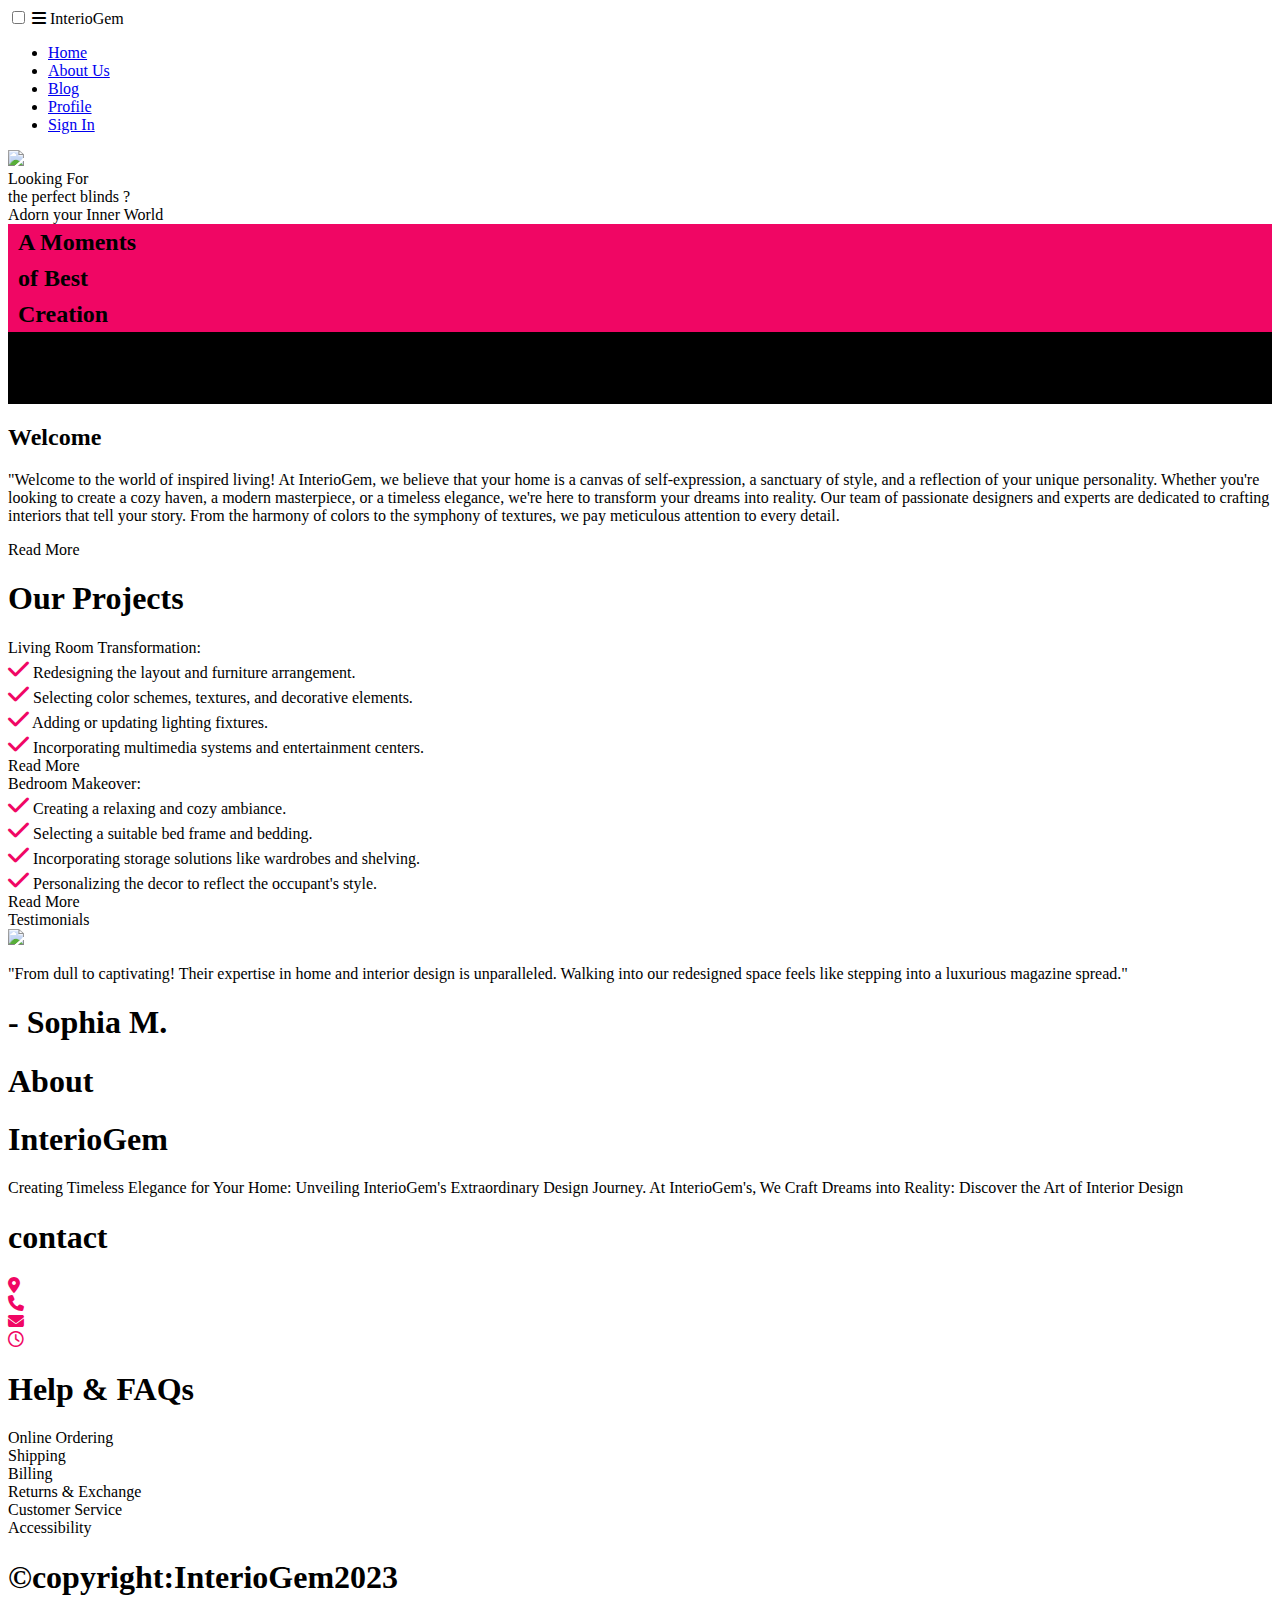
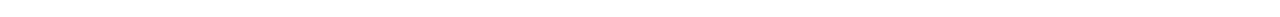
==== index.html @ ac2942e9 "added index.html" ====
<!DOCTYPE html>
<html lang="en">
<head>
    <meta charset="UTF-8">
    <meta name="viewport" content="width=device-width, initial-scale=1.0">
    <title>Home - InterioGem</title>
    <link rel="stylesheet" href="Home.css">
    <script src="https://kit.fontawesome.com/a076d05399.js" crossorigin="anonymous"></script>
    <link rel="stylesheet" href="https://cdnjs.cloudflare.com/ajax/libs/font-awesome/6.4.2/css/all.min.css" />
</head>
<body>
    <!-- Nav Bar -->
    <nav>
        <input type="checkbox" id="check">
        <label for="check" class="checkbtn">
            <i class="fas fa-bars"> </i>
        </label>
        <label class="logo">
            InterioGem
                        
        </label>
        <ul>
            <li><a class="active" href="#">Home</a></li>
            <li><a href="About.html">About Us</a></li>
            <li><a href="Blog.html">Blog</a></li>
            <li><a href="Profile.html">Profile</a></li>
            <li><a href="Signin.html">Sign In</a></li>
            
        </ul>
        </nav>
        <!--Container - 1-->
        <div class="container-1">
            <img src="https://images.unsplash.com/photo-1496417263034-38ec4f0b665a?ixlib=rb-4.0.3&ixid=M3wxMjA3fDB8MHxwaG90by1wYWdlfHx8fGVufDB8fHx8fA%3D%3D&auto=format&fit=crop&w=2071&q=80">

            <div class="box-1">
                <div class="head">
                <div id="heading-1">Looking For<br>
                    the perfect blinds ?
                </div>
                <div id="heading-2">Adorn your Inner World</div>
            </div>

            </div>
        </div>

        <!--Container - 2-->

        <div class="container-2">
            <div class="gallery">
                <div class="box row-2" id="box-1 " style="background-color: rgb(240, 6, 100);padding-left: 10px;font-size: 1.5rem;line-height: 1.5;font-weight: bold;"><div id="pink">A Moments <br>of Best <br>Creation</div></div>
                <div class="box col-2" style="background-image: url(https://images.unsplash.com/photo-1618219944342-824e40a13285?ixlib=rb-4.0.3&ixid=M3wxMjA3fDB8MHxwaG90by1wYWdlfHx8fGVufDB8fHx8fA%3D%3D&auto=format&fit=crop&w=1854&q=80);"></div>
                <div class="box " style="background-image: url(https://images.unsplash.com/photo-1602872029708-84d970d3382b?ixlib=rb-4.0.3&ixid=M3wxMjA3fDB8MHxwaG90by1wYWdlfHx8fGVufDB8fHx8fA%3D%3D&auto=format&fit=crop&w=1887&q=80);"></div>
                <div class="box row-2" style="background-image: url(https://images.unsplash.com/photo-1617104424032-b9bd6972d0e4?ixlib=rb-4.0.3&ixid=M3wxMjA3fDB8MHxwaG90by1wYWdlfHx8fGVufDB8fHx8fA%3D%3D&auto=format&fit=crop&w=1992&q=80);"></div>
                <div class="box col-2" id= "slogan-2" style="background-color: black;padding-left: 13px;font-size: 1.5rem;line-height: 1.5;font-weight: bold;justify-content: left;word-spacing: 7px;"><div id="black">Good Design for <br>Good Moments</div></div>
                
    
            </div>

            <div class="right-text">
                <h2>Welcome</h2>
                <div id="border"></div>
                <p class="subheading">"Welcome to the world of inspired living! At InterioGem, we believe that your home is a canvas of self-expression, a sanctuary of style, and a reflection of your unique personality. Whether you're looking to create a cozy haven, a modern masterpiece, or a timeless elegance, we're here to transform your dreams into reality.
                    Our team of passionate designers and experts are dedicated to crafting interiors that tell your story. From the harmony of colors to the symphony of textures, we pay meticulous attention to every detail.  </p>

                <div id="button">Read More</div>
        
            </div>
        </div>

        <!-- Our Projects -->

        <div class="project">
           <h1>Our Projects</h1>
           <div id="border2"></div>
        </div>

        <!--Container - 3 -->

        <div class="container-3">

           <div class="about1">
            <div id="heading">
                Living Room Transformation:</div>
            
            <div id="sub-heading">
                
                 <i class="fa-solid fa-check" style="font-size: 1.5rem;color:rgb(240, 6, 100)"></i>  Redesigning the layout and furniture arrangement.<br>
                 <i class="fa-solid fa-check" style="font-size: 1.5rem;color:rgb(240, 6, 100)"></i>  Selecting color schemes, textures, and decorative elements.<br>
                 <i class="fa-solid fa-check" style="font-size: 1.5rem;color:rgb(240, 6, 100)"></i>  Adding or updating lighting fixtures.<br>
                <i class="fa-solid fa-check" style="font-size: 1.5rem;color:rgb(240, 6, 100)"></i>  Incorporating multimedia systems and entertainment centers.<br>
                
                <div id="button" style="padding-top:0;">Read More</div>
            </div>     
           </div> 

           <div class="about2" >
            <div class="about2-image"  style="background-image: url(https://images.unsplash.com/photo-1611048267451-e6ed903d4a38?ixlib=rb-4.0.3&ixid=M3wxMjA3fDB8MHxwaG90by1wYWdlfHx8fGVufDB8fHx8fA%3D%3D&auto=format&fit=crop&w=2072&q=80);"></div>
        </div>

        </div>


        <!--Container - 4 -->

        <div class="container-4"> 
            <div class="container-4-about1" >
             <div class="about1-image"  style="background-image: url(https://images.unsplash.com/photo-1616486029423-aaa4789e8c9a?ixlib=rb-4.0.3&ixid=M3wxMjA3fDB8MHxwaG90by1wYWdlfHx8fGVufDB8fHx8fA%3D%3D&auto=format&fit=crop&w=1932&q=80);"></div>
         </div>


         <div class="container-4-about2">
            <div id="container-4-heading">
                Bedroom Makeover:</div>
            
            <div id="container-4-sub-heading">
                
                 <i class="fa-solid fa-check" style="font-size: 1.5rem;color:rgb(240, 6, 100)"></i>  Creating a relaxing and cozy ambiance.<br>
                 <i class="fa-solid fa-check" style="font-size: 1.5rem;color:rgb(240, 6, 100)"></i>  Selecting a suitable bed frame and bedding.<br>
                 <i class="fa-solid fa-check" style="font-size: 1.5rem;color:rgb(240, 6, 100)"></i>  Incorporating storage solutions like wardrobes and shelving.<br>
                <i class="fa-solid fa-check" style="font-size: 1.5rem;color:rgb(240, 6, 100)"></i>  Personalizing the decor to reflect the occupant's style.<br>
                
                <div id="button" style="padding:0;">Read More</div>
            </div>     
           </div> 
         </div>



         <!--  Container - 5 -->
         <div class="container-5">
            <div class="box-2">
                <div id="testimonials">Testimonials</div>
                <div id="border3"></div>
                <div id="profile-pic">
                    <img src="https://images.unsplash.com/photo-1545912453-db258ca9b7b7?ixlib=rb-4.0.3&ixid=M3wxMjA3fDB8MHxwaG90by1wYWdlfHx8fGVufDB8fHx8fA%3D%3D&auto=format&fit=crop&w=1887&q=80">
                </div>
                <p>"From dull to captivating! Their expertise in home and interior design is unparalleled. Walking into our redesigned space feels like stepping into a luxurious magazine spread."</p>
                <h1> - Sophia M.</h1>

            </div>
        </div>

            <!-- Footer -->

            <div class="footer">
                <div class="left-box">
                    <h1 class="font1"><b>About</b></h1>
                    <div id="border-3"></div>
                    <h1 class="font2">InterioGem</h1>

                    <p class="des1">Creating Timeless Elegance 
                        for Your Home:
                         Unveiling InterioGem's 
                        Extraordinary Design Journey.
                        At InterioGem's, We Craft Dreams into Reality:
                         Discover the Art of Interior Design</p>
                </div>

                <div class="middle-box">
                    <h1 class="font3"><b>contact</b></h1>
                    <div id="border-4"></div>
                    <p class="des2">
                        <i class="fa-solid fa-location-dot" style="color:  rgb(240, 6, 100);">  <font style="font-family: calibri; color: white;">EM-4/1, Sector v, Bidhannagar, Kolkata-700091</font></i><br>
                        <i class="fa-solid fa-phone" style="color:  rgb(240, 6, 100);">  <font style="font-family: calibri; color: white;"> 9132944681</font></i><br>
                        <i class="fa-solid fa-envelope" style="color:  rgb(240, 6, 100);">  <font style="font-family: calibri; color:white;">interiogem@gmail.com</font></i><br>
                        <i class="fa-regular fa-clock" style="color: rgb(240, 6, 100);">  <font style="font-family: calibri; color:white;">10:00am-9:30pm</font></i> 
                    </p>
                </div>

                <div class="right-box">
                    <h1 class="font4"><b>Help & FAQs</b></h1>
                    <div id="border-5"></div>
                    <p class="des3">
                          Online Ordering<br>
                          Shipping<br>
                          Billing<br>
                          Returns & Exchange<br>
                          Customer Service<br>
                          Accessibility
                    </p>
                </div>
                <div class="footer1">
                    <h1 class="font5">©copyright:InterioGem2023</h1>
                </div>

            </div>
   
</body>
</html>
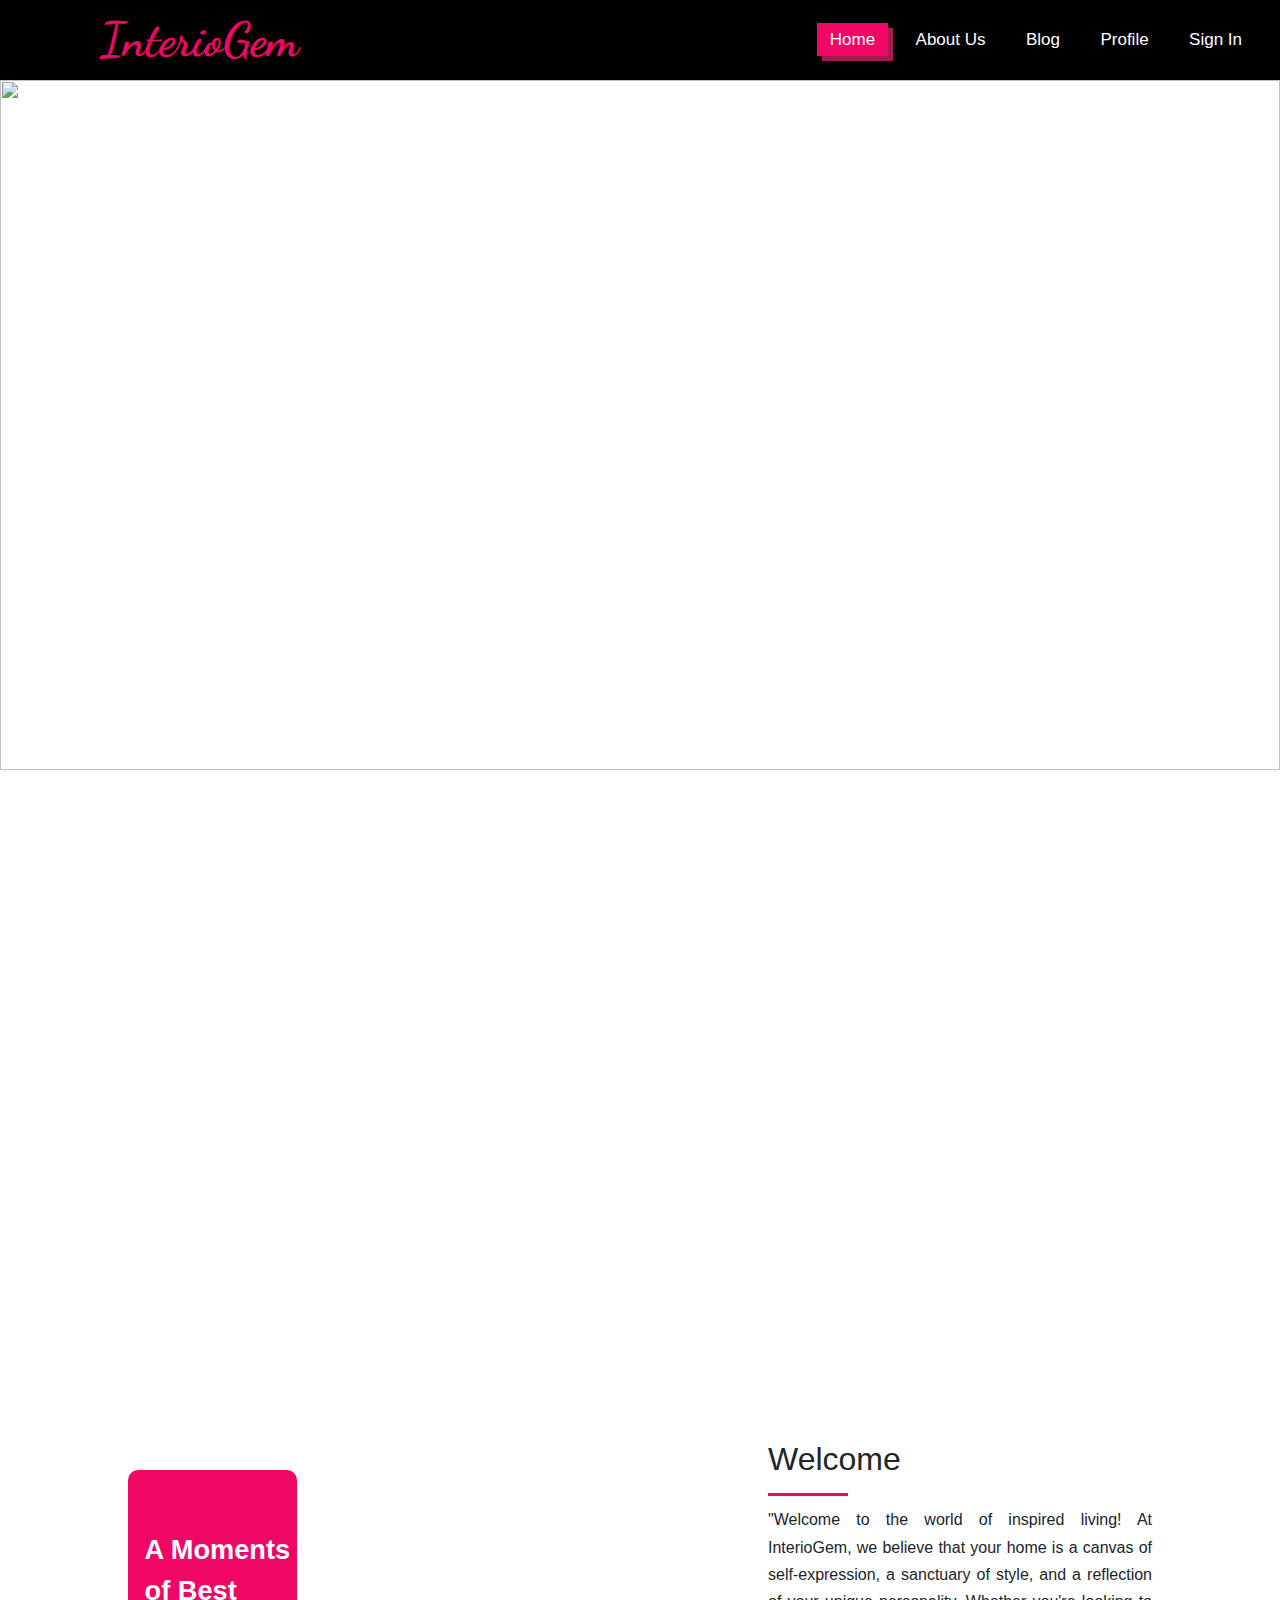
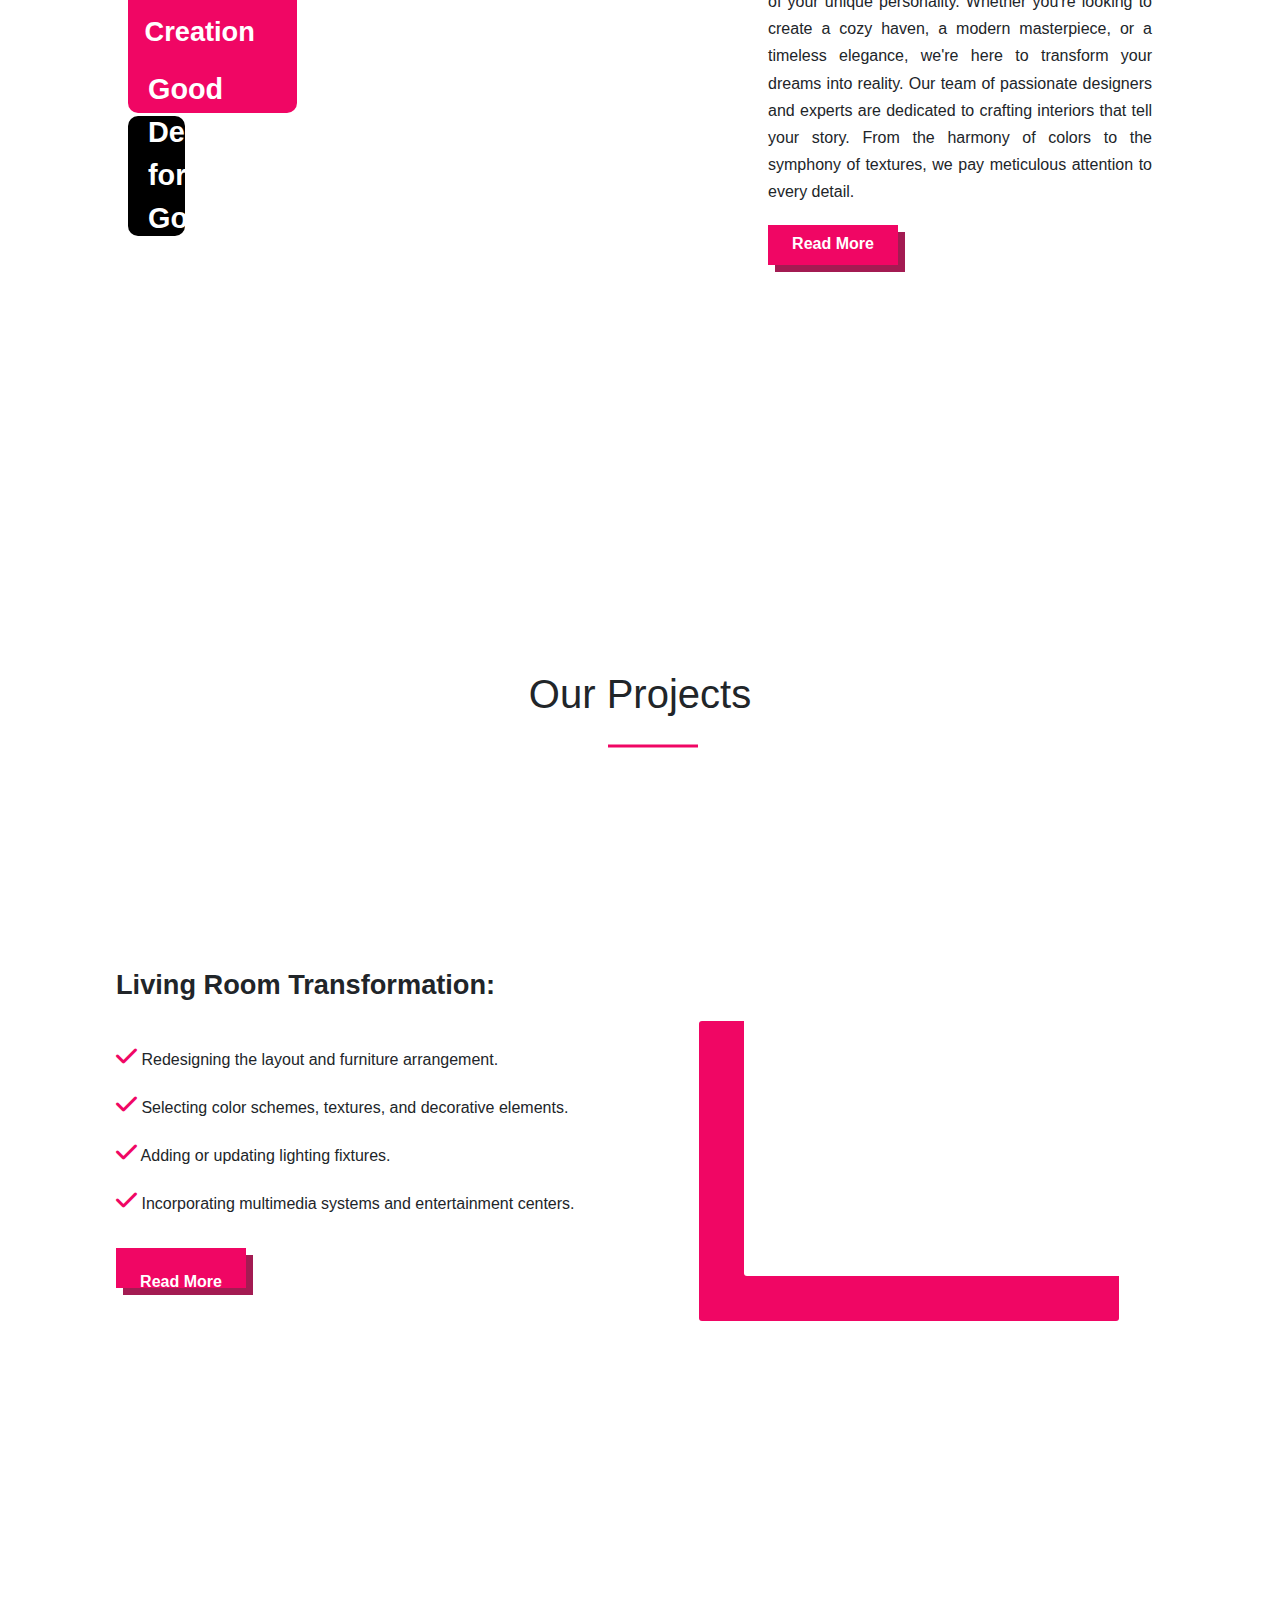
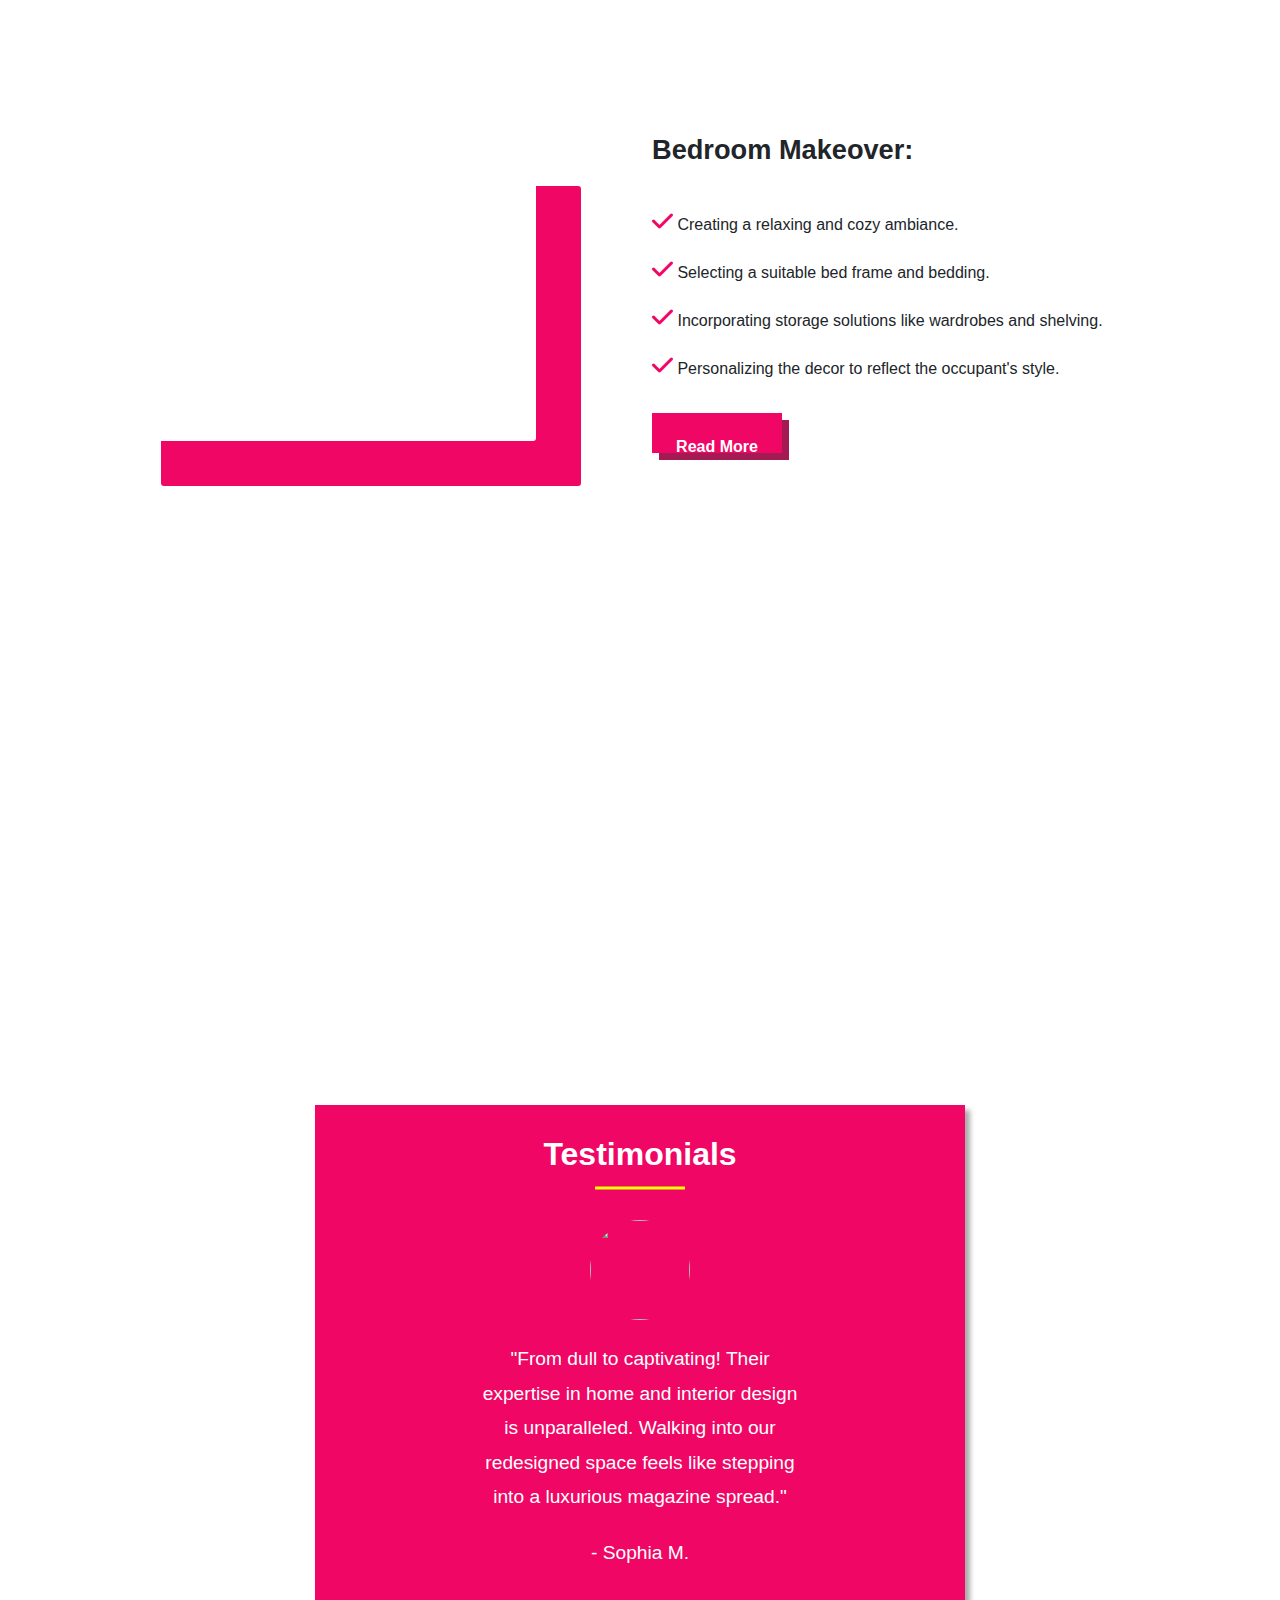
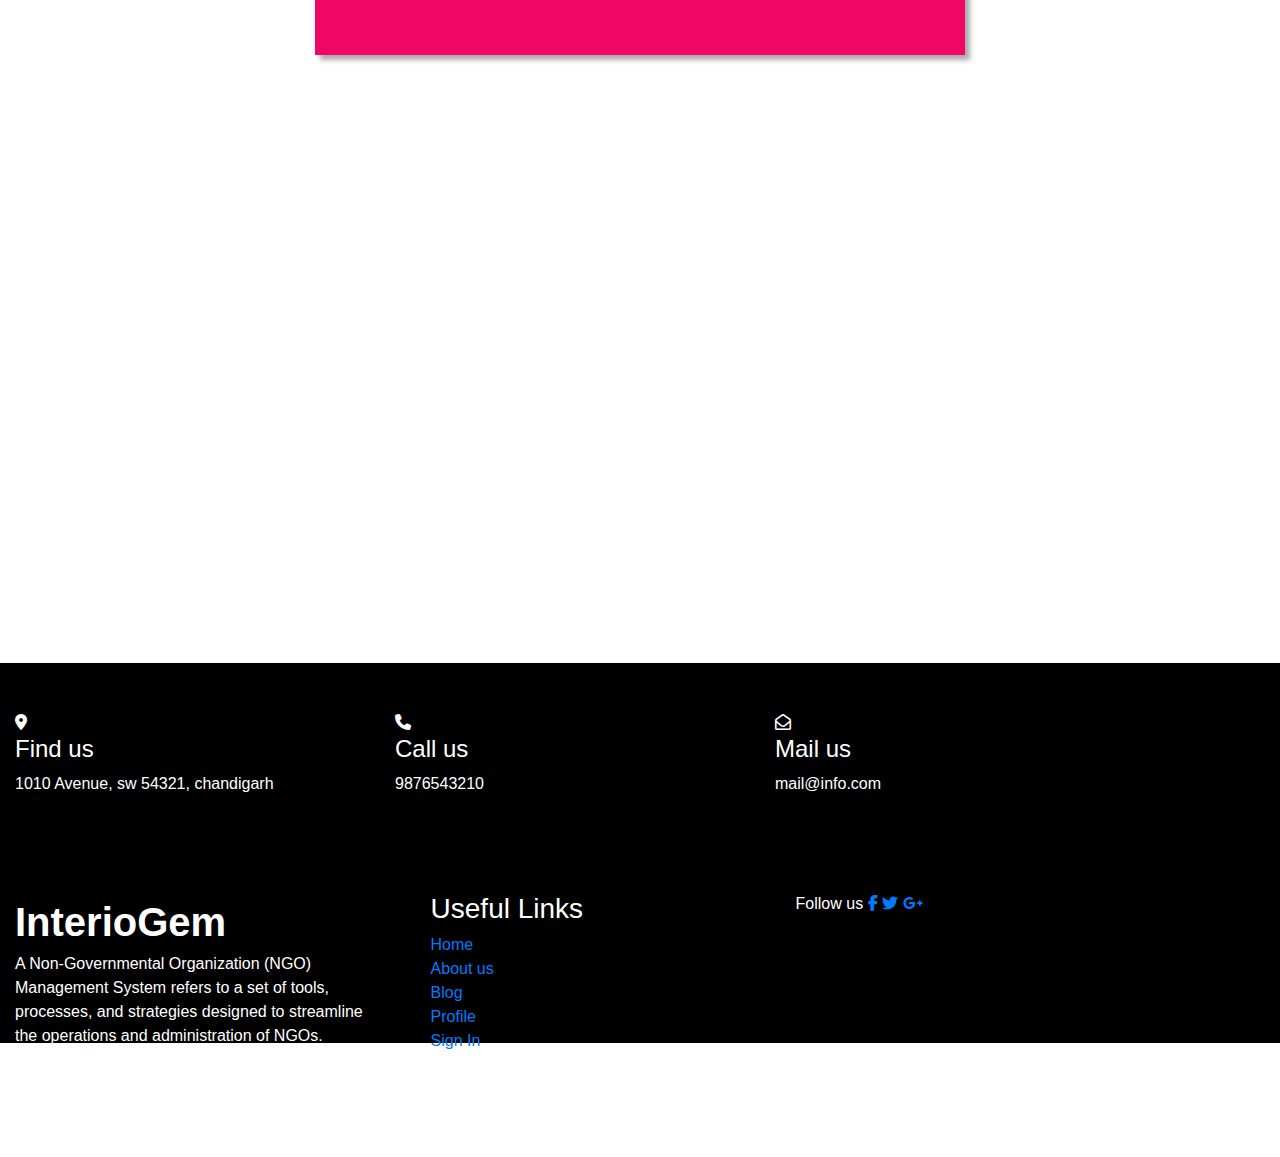
==== commit 5f67c186: "Update index.html" ====
--- a/index.html
+++ b/index.html
@@ -7,6 +7,8 @@
     <link rel="stylesheet" href="Home.css">
     <script src="https://kit.fontawesome.com/a076d05399.js" crossorigin="anonymous"></script>
     <link rel="stylesheet" href="https://cdnjs.cloudflare.com/ajax/libs/font-awesome/6.4.2/css/all.min.css" />
+    
+    <link rel="stylesheet" href="https://cdn.jsdelivr.net/npm/bootstrap@4.0.0/dist/css/bootstrap.min.css" integrity="sha384-Gn5384xqQ1aoWXA+058RXPxPg6fy4IWvTNh0E263XmFcJlSAwiGgFAW/dAiS6JXm" crossorigin="anonymous">
 </head>
 <body>
     <!-- Nav Bar -->
@@ -47,11 +49,11 @@
 
         <div class="container-2">
             <div class="gallery">
-                <div class="box row-2" id="box-1 " style="background-color: rgb(240, 6, 100);padding-left: 10px;font-size: 1.5rem;line-height: 1.5;font-weight: bold;"><div id="pink">A Moments <br>of Best <br>Creation</div></div>
+                <div class="box row-2" id="box-1 " style="background-color: rgb(240, 6, 100);padding-left: 10px;font-size: 1.7rem;line-height: 1.5;font-weight: bold;"><div id="pink">A Moments <br>of Best <br>Creation</div></div>
                 <div class="box col-2" style="background-image: url(https://images.unsplash.com/photo-1618219944342-824e40a13285?ixlib=rb-4.0.3&ixid=M3wxMjA3fDB8MHxwaG90by1wYWdlfHx8fGVufDB8fHx8fA%3D%3D&auto=format&fit=crop&w=1854&q=80);"></div>
                 <div class="box " style="background-image: url(https://images.unsplash.com/photo-1602872029708-84d970d3382b?ixlib=rb-4.0.3&ixid=M3wxMjA3fDB8MHxwaG90by1wYWdlfHx8fGVufDB8fHx8fA%3D%3D&auto=format&fit=crop&w=1887&q=80);"></div>
                 <div class="box row-2" style="background-image: url(https://images.unsplash.com/photo-1617104424032-b9bd6972d0e4?ixlib=rb-4.0.3&ixid=M3wxMjA3fDB8MHxwaG90by1wYWdlfHx8fGVufDB8fHx8fA%3D%3D&auto=format&fit=crop&w=1992&q=80);"></div>
-                <div class="box col-2" id= "slogan-2" style="background-color: black;padding-left: 13px;font-size: 1.5rem;line-height: 1.5;font-weight: bold;justify-content: left;word-spacing: 7px;"><div id="black">Good Design for <br>Good Moments</div></div>
+                <div class="box col-2" id= "slogan-2" style="background-color: black;padding-left:20px;font-size: 1.8rem;line-height: 1.5;font-weight: bold;justify-content: left;word-spacing: 7px;"><div id="black">Good Design for <br>Good Moments</div></div>
                 
     
             </div>
@@ -62,7 +64,7 @@
                 <p class="subheading">"Welcome to the world of inspired living! At InterioGem, we believe that your home is a canvas of self-expression, a sanctuary of style, and a reflection of your unique personality. Whether you're looking to create a cozy haven, a modern masterpiece, or a timeless elegance, we're here to transform your dreams into reality.
                     Our team of passionate designers and experts are dedicated to crafting interiors that tell your story. From the harmony of colors to the symphony of textures, we pay meticulous attention to every detail.  </p>
 
-                <div id="button">Read More</div>
+                <div id="button" style="padding-top:7px;">Read More</div>
         
             </div>
         </div>
@@ -89,7 +91,7 @@
                  <i class="fa-solid fa-check" style="font-size: 1.5rem;color:rgb(240, 6, 100)"></i>  Adding or updating lighting fixtures.<br>
                 <i class="fa-solid fa-check" style="font-size: 1.5rem;color:rgb(240, 6, 100)"></i>  Incorporating multimedia systems and entertainment centers.<br>
                 
-                <div id="button" style="padding-top:0;">Read More</div>
+                <div id="button">Read More</div>
             </div>     
            </div> 
 
@@ -119,7 +121,7 @@
                  <i class="fa-solid fa-check" style="font-size: 1.5rem;color:rgb(240, 6, 100)"></i>  Incorporating storage solutions like wardrobes and shelving.<br>
                 <i class="fa-solid fa-check" style="font-size: 1.5rem;color:rgb(240, 6, 100)"></i>  Personalizing the decor to reflect the occupant's style.<br>
                 
-                <div id="button" style="padding:0;">Read More</div>
+                <div id="button">Read More</div>
             </div>     
            </div> 
          </div>
@@ -140,50 +142,93 @@
             </div>
         </div>
 
-            <!-- Footer -->
-
-            <div class="footer">
-                <div class="left-box">
-                    <h1 class="font1"><b>About</b></h1>
-                    <div id="border-3"></div>
-                    <h1 class="font2">InterioGem</h1>
-
-                    <p class="des1">Creating Timeless Elegance 
-                        for Your Home:
-                         Unveiling InterioGem's 
-                        Extraordinary Design Journey.
-                        At InterioGem's, We Craft Dreams into Reality:
-                         Discover the Art of Interior Design</p>
-                </div>
-
-                <div class="middle-box">
-                    <h1 class="font3"><b>contact</b></h1>
-                    <div id="border-4"></div>
-                    <p class="des2">
-                        <i class="fa-solid fa-location-dot" style="color:  rgb(240, 6, 100);">  <font style="font-family: calibri; color: white;">EM-4/1, Sector v, Bidhannagar, Kolkata-700091</font></i><br>
-                        <i class="fa-solid fa-phone" style="color:  rgb(240, 6, 100);">  <font style="font-family: calibri; color: white;"> 9132944681</font></i><br>
-                        <i class="fa-solid fa-envelope" style="color:  rgb(240, 6, 100);">  <font style="font-family: calibri; color:white;">interiogem@gmail.com</font></i><br>
-                        <i class="fa-regular fa-clock" style="color: rgb(240, 6, 100);">  <font style="font-family: calibri; color:white;">10:00am-9:30pm</font></i> 
-                    </p>
-                </div>
-
-                <div class="right-box">
-                    <h1 class="font4"><b>Help & FAQs</b></h1>
-                    <div id="border-5"></div>
-                    <p class="des3">
-                          Online Ordering<br>
-                          Shipping<br>
-                          Billing<br>
-                          Returns & Exchange<br>
-                          Customer Service<br>
-                          Accessibility
-                    </p>
-                </div>
-                <div class="footer1">
-                    <h1 class="font5">©copyright:InterioGem2023</h1>
-                </div>
-
-            </div>
+           <!--------------------- Footer  --------------->
+<div class="footer">
+    <div class="f">
+      <footer class="footer-section">
+        <div class="container">
+            <div class="footer-cta pt-5 pb-5">
+                <div class="row">
+                    <div class="col-xl-4 col-md-4 mb-30">
+                        <div class="single-cta">
+                            <i class="fas fa-map-marker-alt"></i>
+                            <div class="cta-text">
+                                <h4>Find us</h4>
+                                <span>1010 Avenue, sw 54321, chandigarh</span>
+                            </div>
+                        </div>
+                    </div>
+                    <div class="col-xl-4 col-md-4 mb-30">
+                        <div class="single-cta">
+                            <i class="fas fa-phone"></i>
+                            <div class="cta-text">
+                                <h4>Call us</h4>
+                                <span>9876543210</span>
+                            </div>
+                        </div>
+                    </div>
+                    <div class="col-xl-4 col-md-4 mb-30">
+                        <div class="single-cta">
+                            <i class="far fa-envelope-open"></i>
+                            <div class="cta-text">
+                                <h4>Mail us</h4>
+                                <span>mail@info.com</span>
+                            </div>
+                        </div>
+                    </div>
+                </div>
+            </div>
+            <div class="footer-content pt-5 pb-5">
+                <div class="row">
+                    <div class="col-xl-4 col-lg-4 mb-50">
+                        <div class="footer-widget">
+                            <div class="footer-logo">
+                                <a style=" font-size: 250%; font-weight: 600;">InterioGem</a>
+                            </div>
+                            <div class="footer-text">
+                                <p>
+                                  A Non-Governmental Organization (NGO) Management System refers to a set of tools, processes, and strategies designed to streamline the operations and administration of NGOs.</p>
+                            </div>
+                        </div>
+                    </div>&nbsp;&nbsp;&nbsp;&nbsp;&nbsp;&nbsp;&nbsp;&nbsp;
+                    <div class="col-xl-4 col-lg-4 col-md-6 mb-30">
+                        <div class="footer-widget">
+                            <div class="footer-widget-heading">
+                                <h3>Useful Links</h3>
+                            </div>
+                            <ul>
+                                <li><a href="#">Home</a></li>
+                                <li><a href="#">About us</a></li>
+                                <li><a href="#">Blog</a></li>
+                                <li><a href="#">Profile</a></li>
+                                <li><a href="#">Sign In</a></li>
+                            </ul>
+                        </div>
+                    </div>
+                    <div class="footer-social-icon">
+                        <span>Follow us</span>
+                        <a href="#"><i class="fab fa-facebook-f facebook-bg"></i></a>
+                        <a href="#"><i class="fab fa-twitter twitter-bg"></i></a>
+                        <a href="#"><i class="fab fa-google-plus-g google-bg"></i></a>
+                    </div>
+                </div>
+            </div>
+        </div>
+        <div class="copyright-area">
+          <div class="container">
+                <div class="row">
+                    <div class="w-100">
+                        <div class="copyright-text">
+                            <p>Copyright &copy; 2023, interiogem</p>
+                        </div>
+                    </div>
+                    </div>
+                </div>
+        </div>
+      </footer>
+     </div>
+  
+  </div>
    
 </body>
-</html>+</html>
--- a/Home.css
+++ b/Home.css
@@ -0,0 +1,868 @@
+@import url('https://fonts.googleapis.com/css2?family=Bodoni+Moda:opsz@6..96&family=Dancing+Script&family=Libre+Baskerville:ital@0;1&family=Quicksand:wght@300&display=swap');
+
+*{
+    margin:0;
+    padding:0;
+    text-decoration: none;
+    list-style: none;
+    box-sizing: border-box;  
+}
+body{
+    font-family: sans-serif;
+
+}
+
+/*Nav bar*/
+
+nav{
+    
+    height: 80px;
+    width:100%;
+    background-color: black;
+    overflow: hidden;
+}
+label.logo{
+    color:rgb(240, 6, 100);
+    font-size: 3rem;
+    line-height:80px;
+    padding: 0 100px;
+    font-weight: bold;
+    font-family:'dancing script',sans-serif;
+}
+nav ul{
+    float: right;
+    margin-right: 20px;
+}
+nav ul li{
+    display: inline-block;
+    line-height: 80px;
+    margin:0 5px;
+}
+nav ul li a{
+    color:white;
+    font-size: 17px;
+    padding: 7px 13px;   
+}
+nav ul li a:hover{
+    color:white;
+    font-size: 17px;
+    padding: 7px 13px;
+    background-color: rgb(240, 6, 100);
+    box-shadow: 5px 5px rgb(163, 27, 82);
+    transition: 0.5s ease-in all;
+    
+}
+nav ul li a.active{
+    background-color: rgb(240, 6, 100);
+    box-shadow: 5px 5px rgb(163, 27, 82);
+}
+.checkbtn{
+    font-size: 30px;
+    color:bisque;
+    float:right;
+    line-height:80px ;
+    margin-right: 40px;
+    cursor:pointer;
+    display: none;
+}
+#check{
+    display:none;
+
+}
+
+/*Container-1*/
+
+img{
+    width:100%;
+    height:690px;
+}
+.box-1{
+    position: absolute;
+    top:27%;
+    float: left;
+    width: 550px;
+    height:400px;
+    margin: 30px;
+    /*background-color: rgb(240, 6, 100);
+    box-shadow: 15px 15px rgb(163, 27, 82);*/
+    border-radius: 5px;
+}
+.head{
+    padding-top: 100px;
+    padding-left: 30px;
+    /*color: rgb(240, 6, 100);*/
+    color: white;
+   
+}
+#heading-1{
+    font-size: 2.7rem;
+    font-weight: bold;
+    line-height: 1.5;
+}
+#heading-2{
+    padding-top: 40px;
+    font-size: 1.7rem;   
+}
+
+/*Container - 2*/
+
+
+.container-2{
+    position: absolute;
+    top:160%;
+    display:flex;
+    justify-content: space-evenly;
+    align-items:center;
+    width: 100%;
+}
+.gallery{
+    
+    flex-basis:40%;
+    display: grid;
+    gap:3px;
+    grid-template-columns: repeat(3,1fr);
+    grid-auto-rows: 120px;
+}
+
+.box{
+    background-size: cover;
+    background-position: center;
+    color:white;
+    display: flex;
+    justify-content: center;
+    align-items: center;
+    border-radius: 10px;   
+}
+
+.row-2{
+    grid-row:span 2;
+}
+.col-2{
+    grid-column:span 2;
+}
+
+.right-text{
+    flex-basis:30%;
+}
+
+h2{
+    font-size: 2rem;
+}
+#border{
+    padding-top: 7px;   
+    border-bottom: 3px solid rgb(240, 6, 100);   
+    width:80px;
+}
+.subheading{
+    
+    margin-top: 10px;
+    text-align: justify;
+    line-height: 1.7;
+}
+
+#button{
+    position: relative;
+    margin-top: 20px;
+    height: 40px;
+    width:130px;
+    background-color: rgb(240, 6, 100);
+    text-align: center;
+    padding-top: 10px;
+    color: white;
+    font-weight: bold;
+    box-shadow: 7px 7px rgb(163, 27, 82);
+    
+}
+#button:hover{
+    background-color: black;
+    box-shadow: none;
+    transition: 0.5s ease-in all;
+    cursor: pointer;
+}
+
+
+/* Our Projects*/
+.project{
+    position: absolute;
+    top:250%;
+    height:100px;
+    width: 100%;
+}
+
+.project h1{
+    font-size: 2.5rem;
+    text-align: center;
+    padding-top: 20px;
+}
+#border2{
+    position: absolute;
+    left:51%;
+    padding-top: 40px;
+    transform:translate(-50%,-50%); 
+    border-bottom: 3px solid rgb(240, 6, 100);
+    width:90px;
+    
+}
+/*Container - 3*/
+
+.container-3{
+    position: absolute;
+    top:285%;
+    display:flex;
+    justify-content: space-evenly;
+    align-items:center;   
+    width: 100%;     
+}
+
+.about1{
+    flex-basis:40%;    
+}
+.about1 #heading{
+   font-size: 1.7rem;
+   font-weight: bold;
+}
+#sub-heading{
+    padding-top: 30px;
+    line-height: 3;
+    font-size: 1rem;
+
+}
+.about2{
+    flex-basis:30%; 
+    
+}
+.about2-image{
+    width:420px;
+    height: 300px;
+    background-size: cover;
+    background-position: center;
+    border-radius: 3px;
+    box-shadow: -45px 45px rgb(240, 6, 100); 
+}
+
+/* Container - 4 */
+
+.container-4{
+    position: absolute;
+    top:370%;
+    display:flex;
+    justify-content: space-evenly;
+    align-items:center;   
+    width: 100%;     
+}
+
+.container-4-about2{
+    flex-basis:40%;    
+}
+#container-4-heading{
+   font-size: 1.7rem;
+   font-weight: bold;
+}
+#container-4-sub-heading{
+    padding-top: 30px;
+    line-height: 3;
+    font-size: 1rem;
+
+}
+.container-4-about1{
+    flex-basis:30%; 
+    
+}
+.about1-image{
+    width:420px;
+    height: 300px;
+    background-size: cover;
+    background-position: center;
+    border-radius: 3px;
+    box-shadow: 45px 45px rgb(240, 6, 100); 
+}
+
+/* Container - 5 */
+.container-5{
+    position: absolute;
+    top:470%;
+    width:100%;
+    height:700px;
+    background-size: cover;
+}
+.box-2{
+    position: absolute;
+    left:50%;
+    top:50%;
+    transform: translate(-50%,-50%);  
+    width:650px;
+    height:550px;
+    background-color: rgba(240, 6, 100);
+box-shadow: 5px 5px 5px rgb(172, 171, 171);
+
+}
+#testimonials{
+    text-align: center;
+    padding-top: 25px;
+    font-size: 2rem;
+    color: white;
+    font-weight: bold;
+}
+#border3{
+    position: absolute;
+    left: 50%;
+    top:15%;
+    transform: translate(-50%,-50%);
+    border-bottom: 3px solid rgb(251, 255, 4);
+    width:90px;  
+}
+#profile-pic{
+    position: absolute;
+    left: 50%;
+    top:30%;
+    transform: translate(-50%,-50%);
+    display:flex;
+    justify-content: center;
+    align-items: center;
+
+}
+#profile-pic img{
+    height:100px;
+    width:100px;
+    border-radius: 50%;
+    background-size: cover;
+    
+}
+.box-2 p{
+    position: absolute;
+    left: 50%;
+    transform: translate(-50%,-50%);
+    padding-top: 500px;
+    text-align: center;
+    color: white;
+    line-height: 1.8;   
+    font-size: 1.2rem;
+}
+.box-2 h1{
+    position: absolute;
+    left: 50%;
+    padding-top: 750px;
+    transform: translate(-50%,-50%);
+    text-align: center;
+    color: white;
+    font-size: 1.2rem;
+}
+
+
+/* Footer */
+
+
+.footer{
+        height:380px;
+        width:100%;
+        display:flex;
+        position: absolute;
+        top:607%;
+        background-color: black;
+        color:white;
+      }
+  
+      /*Left Box*/
+      .left-box{
+          height:320px;
+          width:34%;
+          color:white;
+          padding-left: 3%;
+      }
+  
+      /*font*/
+      .font1{
+          font-size: 1rem;
+          padding-top: 27px;
+          padding-left: 13px;
+      }
+  
+      .font2{
+          font-size: 1rem;
+          padding-top: 37px;
+          padding-left: 13px;
+          color:rgb(232, 8, 127) ;
+      }
+  
+      /*description*/
+      .des1{
+          font-size: 1rem;
+          padding-top: 25px;
+          padding-left: 5px;
+          color: white;
+          line-height: 1.7;
+      }
+      #border-3{
+          position: absolute;
+          left:5.5%;
+          padding-top: 27px;
+          transform:translate(-50%,-50%); 
+          border-bottom: 3px solid rgb(240, 6, 100);
+          width:40px;
+          }
+  
+  
+      /*Middle box*/
+  
+      .middle-box{
+          height:320px;
+          width:33%;
+          color:white;
+          padding-left: 4%;
+      }
+     
+      /*font*/
+      .font3{
+          font-size: 1rem;
+          padding-top: 27px;
+          padding-left: 13px;
+      }
+  
+      /*description*/
+      .des2{
+          font-size: 1rem;
+          padding-top: 36px;
+          padding-left: 13px;
+          color:white;
+          line-height: 2.3;
+          font-size: 1rem;
+      }
+      #border-4{
+          position: absolute;
+          left:40.6%;
+          padding-top: 27px;
+          transform:translate(-50%,-50%); 
+          border-bottom: 3px solid rgb(240, 6, 100);
+          width:40px;
+          }
+  
+  
+      /*Right box*/
+      .right-box{
+          height:320px;
+          width:33%;
+          color:white;
+          padding-left: 5.5%;
+      }
+  
+      
+      /*font*/
+      .font4{
+          font-size: 1rem;
+          padding-top: 27px;
+          padding-left: 10px;
+      }
+  
+      /*description*/
+      .des3{
+          font-size: 1rem;
+          padding-top: 40px;
+          padding-left: 10px;
+          color:white;
+          line-height:2.3;
+      }
+      #border-5{
+          position: absolute;
+          left:75.3%;
+          padding-top: 27px;
+          transform:translate(-50%,-50%); 
+          border-bottom: 3px solid rgb(240, 6, 100);
+          width:50px;
+          }
+  
+      .footer1{
+        height:50px;
+          width:100%;
+          background-color: black;
+          position: absolute;
+          display: flex;
+          margin-top: 330px;
+          border-top: 1px solid rgb(232, 8, 127) ;
+          color:white;
+      }
+      .font5{
+        font-size: 13px;
+          padding-left: 40%;
+          padding-top:1.5%;
+      }
+  
+      /*Left Box*/
+      .left-box{
+          height:320px;
+          width:34%;
+          color:white;
+          padding-left: 3%;
+      }
+  
+      /*font*/
+      .font1{
+          font-size: 1rem;
+          padding-top: 27px;
+          padding-left: 13px;
+      }
+  
+      .font2{
+          font-size: 1rem;
+          padding-top: 37px;
+          padding-left: 13px;
+          color:rgb(232, 8, 127) ;
+      }
+  
+      /*description*/
+      .des1{
+          font-size: 1rem;
+          padding-top: 25px;
+          padding-left: 5px;
+          color: white;
+          line-height: 1.7;
+      }
+      #border-3{
+          position: absolute;
+          left:5.5%;
+          padding-top: 27px;
+          transform:translate(-50%,-50%); 
+          border-bottom: 3px solid rgb(240, 6, 100);
+          width:40px;
+          }
+  
+  
+      /*Middle box*/
+  
+      .middle-box{
+          height:320px;
+          width:33%;
+          color:white;
+          padding-left: 4%;
+      }
+     
+      /*font*/
+      .font3{
+          font-size: 1rem;
+          padding-top: 27px;
+          padding-left: 13px;
+      }
+  
+      /*description*/
+      .des2{
+          font-size: 1rem;
+          padding-top: 36px;
+          padding-left: 13px;
+          color:white;
+          line-height: 2.3;
+          font-size: 1rem;
+      }
+      #border-4{
+          position: absolute;
+          left:40.6%;
+          padding-top: 27px;
+          transform:translate(-50%,-50%); 
+          border-bottom: 3px solid rgb(240, 6, 100);
+          width:40px;
+          }
+  
+  
+      /*Right box*/
+      .right-box{
+          height:320px;
+          width:33%;
+          color:white;
+          padding-left: 5.5%;
+      }
+  
+      
+      /*font*/
+      .font4{
+          font-size: 1rem;
+          padding-top: 27px;
+          padding-left: 10px;
+      }
+  
+      /*description*/
+      .des3{
+          font-size: 1rem;
+          padding-top: 40px;
+          padding-left: 10px;
+          color:white;
+          line-height:2.3;
+      }
+      #border-5{
+          position: absolute;
+          left:75.3%;
+          padding-top: 27px;
+          transform:translate(-50%,-50%); 
+          border-bottom: 3px solid rgb(240, 6, 100);
+          width:50px;
+          }
+  
+      .footer1{
+        height:50px;
+          width:100%;
+          background-color: black;
+          position: absolute;
+          display: flex;
+          margin-top: 330px;
+          border-top: 1px solid rgb(232, 8, 127) ;
+          color:white;
+      }
+      .font5{
+        font-size: 13px;
+          padding-left: 40%;
+          padding-top:1.5%;
+      }
+
+
+
+
+/*---------------------------------------------------------------------------
+  ---------------------------------------------------------------------------*/
+
+/*Responsive*/
+@media  screen and (max-width:400px){
+   #black{
+    font-size: 10px;
+   }
+   #button{
+    position: absolute;
+        left:2%;
+        top:200%;
+   }
+}
+@media  screen and (max-width:740px){
+
+    .container-1{
+        overflow: hidden;
+    }
+    img{
+        height: 500px;
+        overflow: hidden;       
+    }
+    .box-1{
+        
+        height:250px;
+        width:250px;
+    }
+    .heading{
+        padding-top: 50px;
+    }
+    #heading-1{
+        position: absolute;
+        top:10%;
+        font-size: 1.9rem;
+    }
+    #heading-2{
+        padding-top: 80px;
+        font-size: 1.4rem;   
+    }   
+
+    /*Container - 2*/
+
+    .container-2{
+        overflow: hidden;
+        position: absolute;
+        top:120%;
+        height:auto;
+        flex-direction: column;
+        padding-block: 20px;
+             
+    }
+    .gallery{
+       
+        width: 100%;
+        padding-inline: 12px;
+        grid-auto-rows: 220px;
+    }
+    .box{
+        grid-row:span 1;
+        grid-column: span 3;
+    }
+  #pink{
+    font-size: 3rem;  
+  }
+  #black{
+    font-size: 3rem;
+    
+  }
+
+  /*right - content*/
+  .right-text{
+    overflow: hidden;
+    padding-top: 50px;
+    padding-left: 10px;
+
+  }
+    .subheading{      
+        padding-top: 20px;
+        padding-left: 10px;
+        padding-right: 10px;
+        font-size: 20px;
+        top:120%;
+    }
+
+
+    /*Our Projects*/
+
+    .project{
+        position: absolute;
+        top:360%;
+    }
+
+    /*Container - 3*/
+    .container-3{
+        overflow: hidden;    
+        position: absolute;
+        top:380%;
+        height: auto;
+        flex-direction: column;
+        padding-block: 20px;
+        
+        
+    }
+
+    .about1{      
+        width: 100%; 
+        padding-left: 30px;       
+    }
+    .sub-heading #button{
+        position: absolute;
+        top:100%;
+    }
+    .about1 #button{
+       margin-left: 30px;
+    }
+    .about2{
+    
+        margin-top: 110px;
+      }
+      .about2-image{
+        box-shadow: -25px 45px rgb(240, 6, 100);
+      }
+
+      /* Container - 4 */
+      
+      .container-4{ 
+        overflow: hidden;   
+        position: absolute;
+        top:490%;
+        height: auto;
+        flex-direction: column;
+        padding-block: 20px;
+        
+        
+    }
+
+    .container-4-about2{  
+        position: absolute;
+        top:5%;    
+        width: 100%; 
+        padding-left: 30px;       
+    }
+   
+    .container-4-about2 #button{
+       margin-left: 30px;
+    }
+    .container-4-about1{
+    
+        margin-top: 370px;
+      }
+
+      .about1-image{
+        box-shadow: 27px 45px rgb(240, 6, 100);
+      }
+
+      /*  Container - 5*/
+      .container-5{
+        overflow: hidden;
+        position: absolute;
+        top:470%;
+    }
+    #testimonials{ 
+        font-size: 1.4rem;
+        padding-top: 40px;
+    }
+    #border3{
+        width: 70px;
+    }
+    .box-2{
+        position: absolute;
+        left:50%;
+        top:46%;
+        height:500px;
+        width:500px;
+        box-shadow: 3px 3px 3px rgb(172, 171, 171);
+    }
+    .box-2 p{
+        padding-top: 440px;
+        font-size: 1.3rem;
+        line-height: normal;
+    }
+    
+
+    #profile-pic img{
+        height:70px;
+        width:70px;
+        border-radius: 50%;
+        background-size: cover;
+        
+    }
+   
+
+      /* Footer  */
+      .footer-class{
+        position: absolute;
+        top:92%;
+       
+
+    }
+       .footer-class p{
+        font-size: 13px;
+      }
+
+   
+}
+
+
+/*----------------------------- NAVBAR   ----------------------------------*/
+
+@media(max-width:858px){
+
+    /*For Responsive navbar*/
+
+    .checkbtn{
+        display: block;
+    }
+    ul{
+        z-index: 1;
+        position: fixed;
+        width:100%;
+        height:max-content;
+        background: black;
+        top:80px;
+        left:-100%;
+        text-align: center;
+        transition: all .5s;
+    }
+
+    nav{
+        overflow: hidden;
+
+    }
+
+    nav ul li{
+        display: block;
+        margin:50px 0;
+        line-height: 10px;
+    }
+    nav ul li a{
+        font-size:20px;
+    }
+    
+    #check:checked ~ ul{
+        left: 0;
+    }
+}
+@media  screen and (max-width:1200px){
+    /*Container - 2*/
+.subheading{
+       padding-top: 70px;
+    }  
+}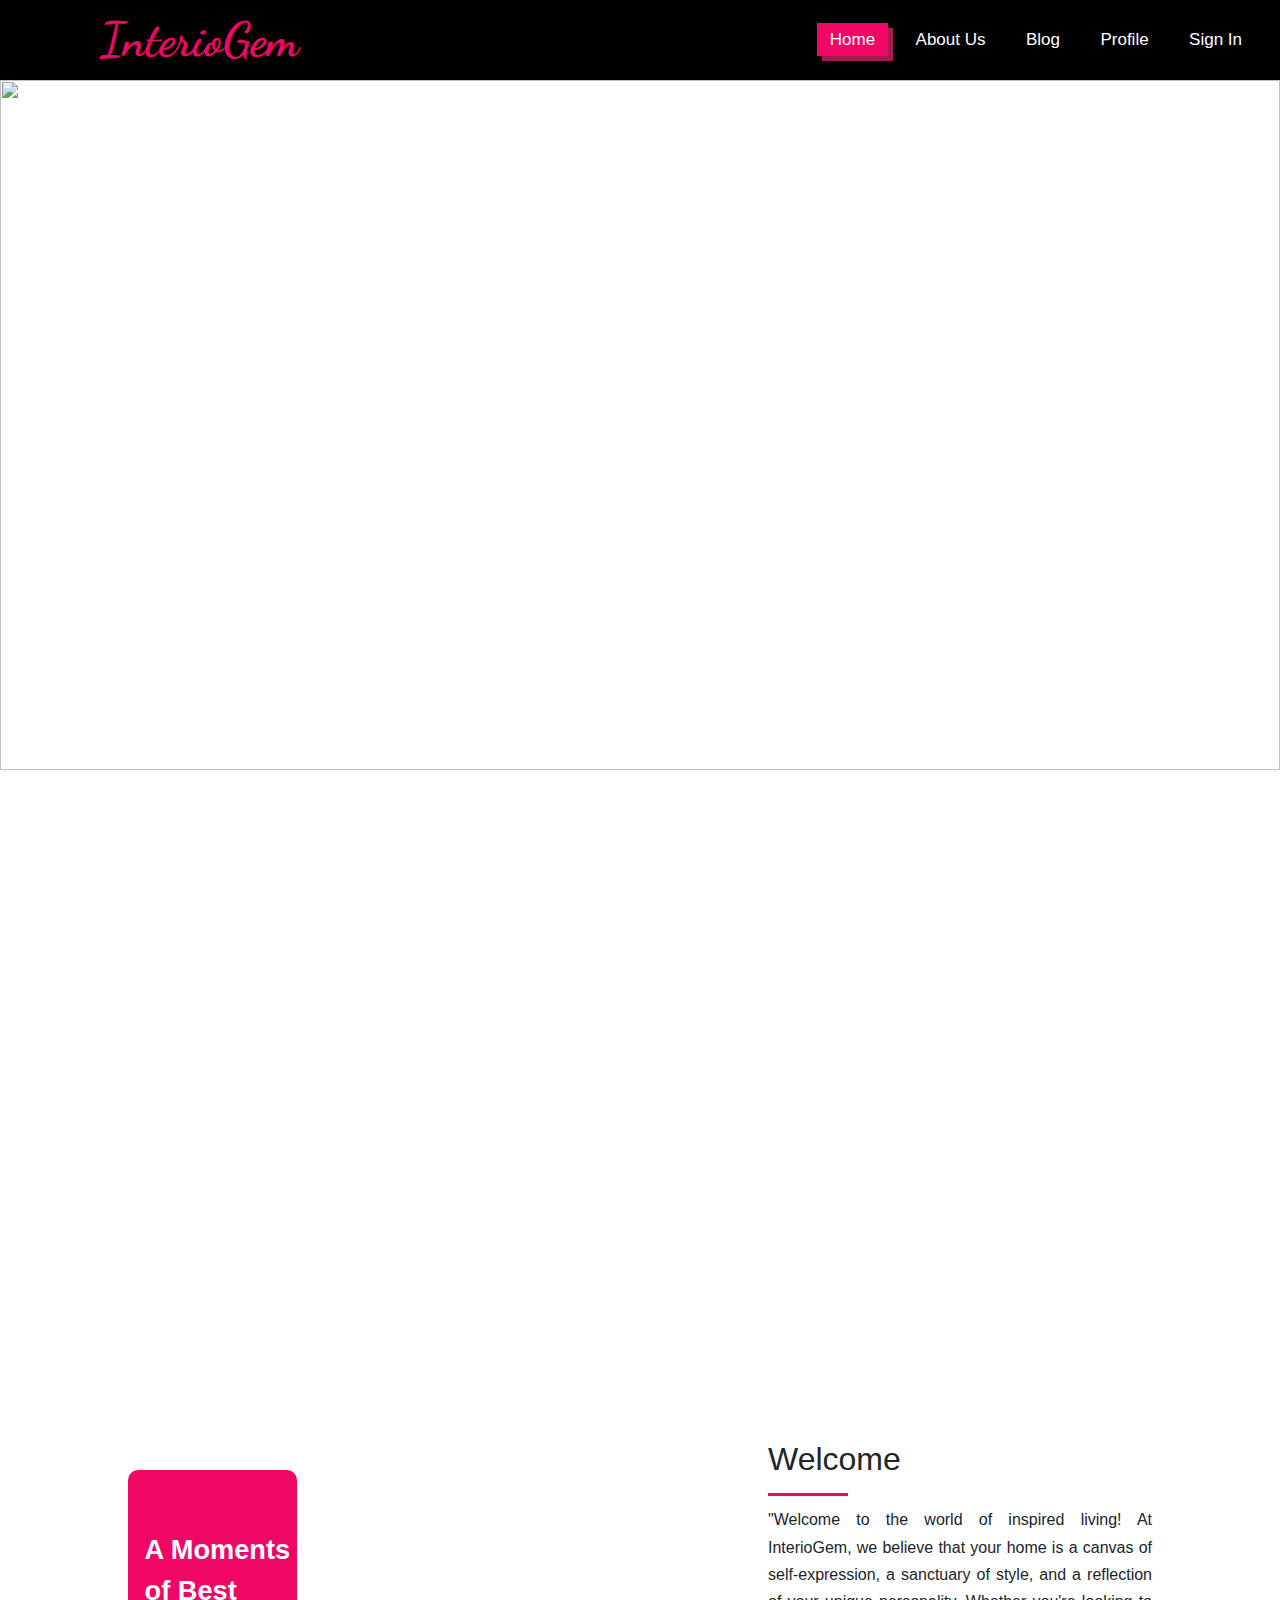
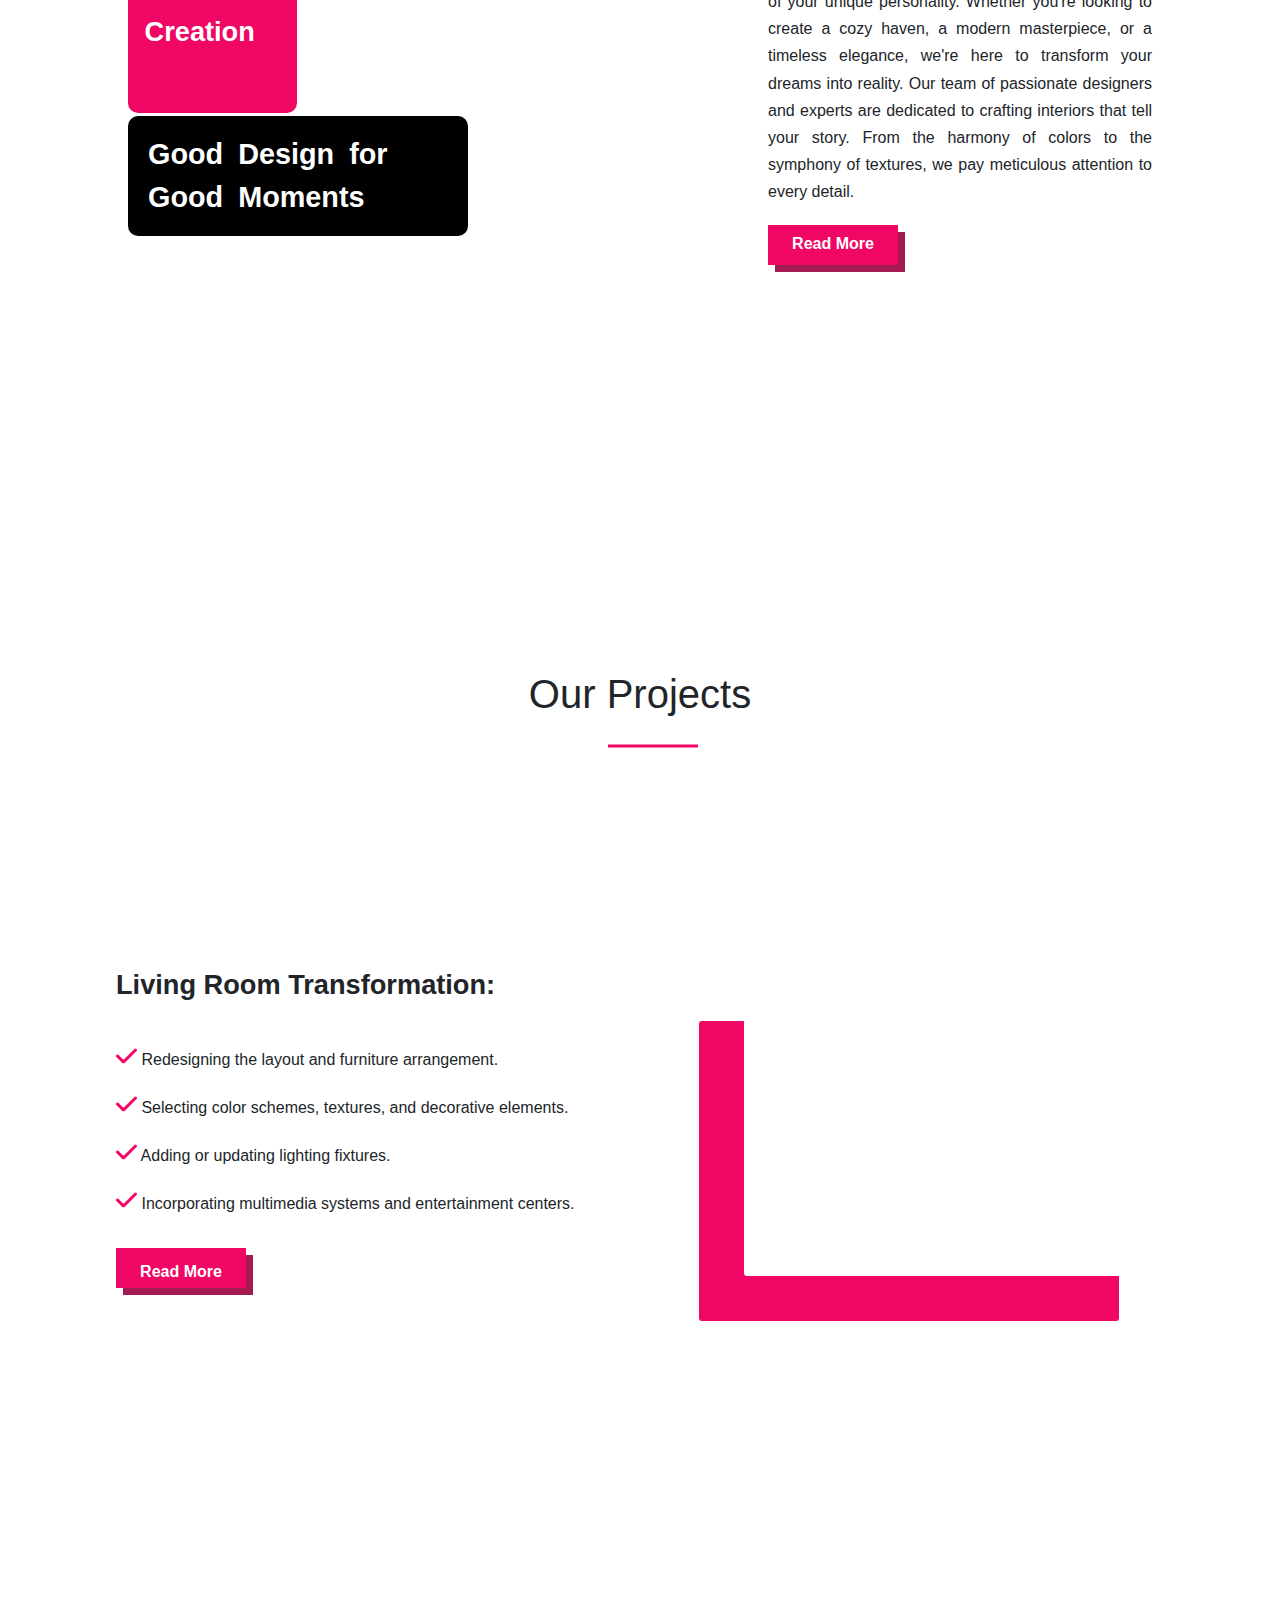
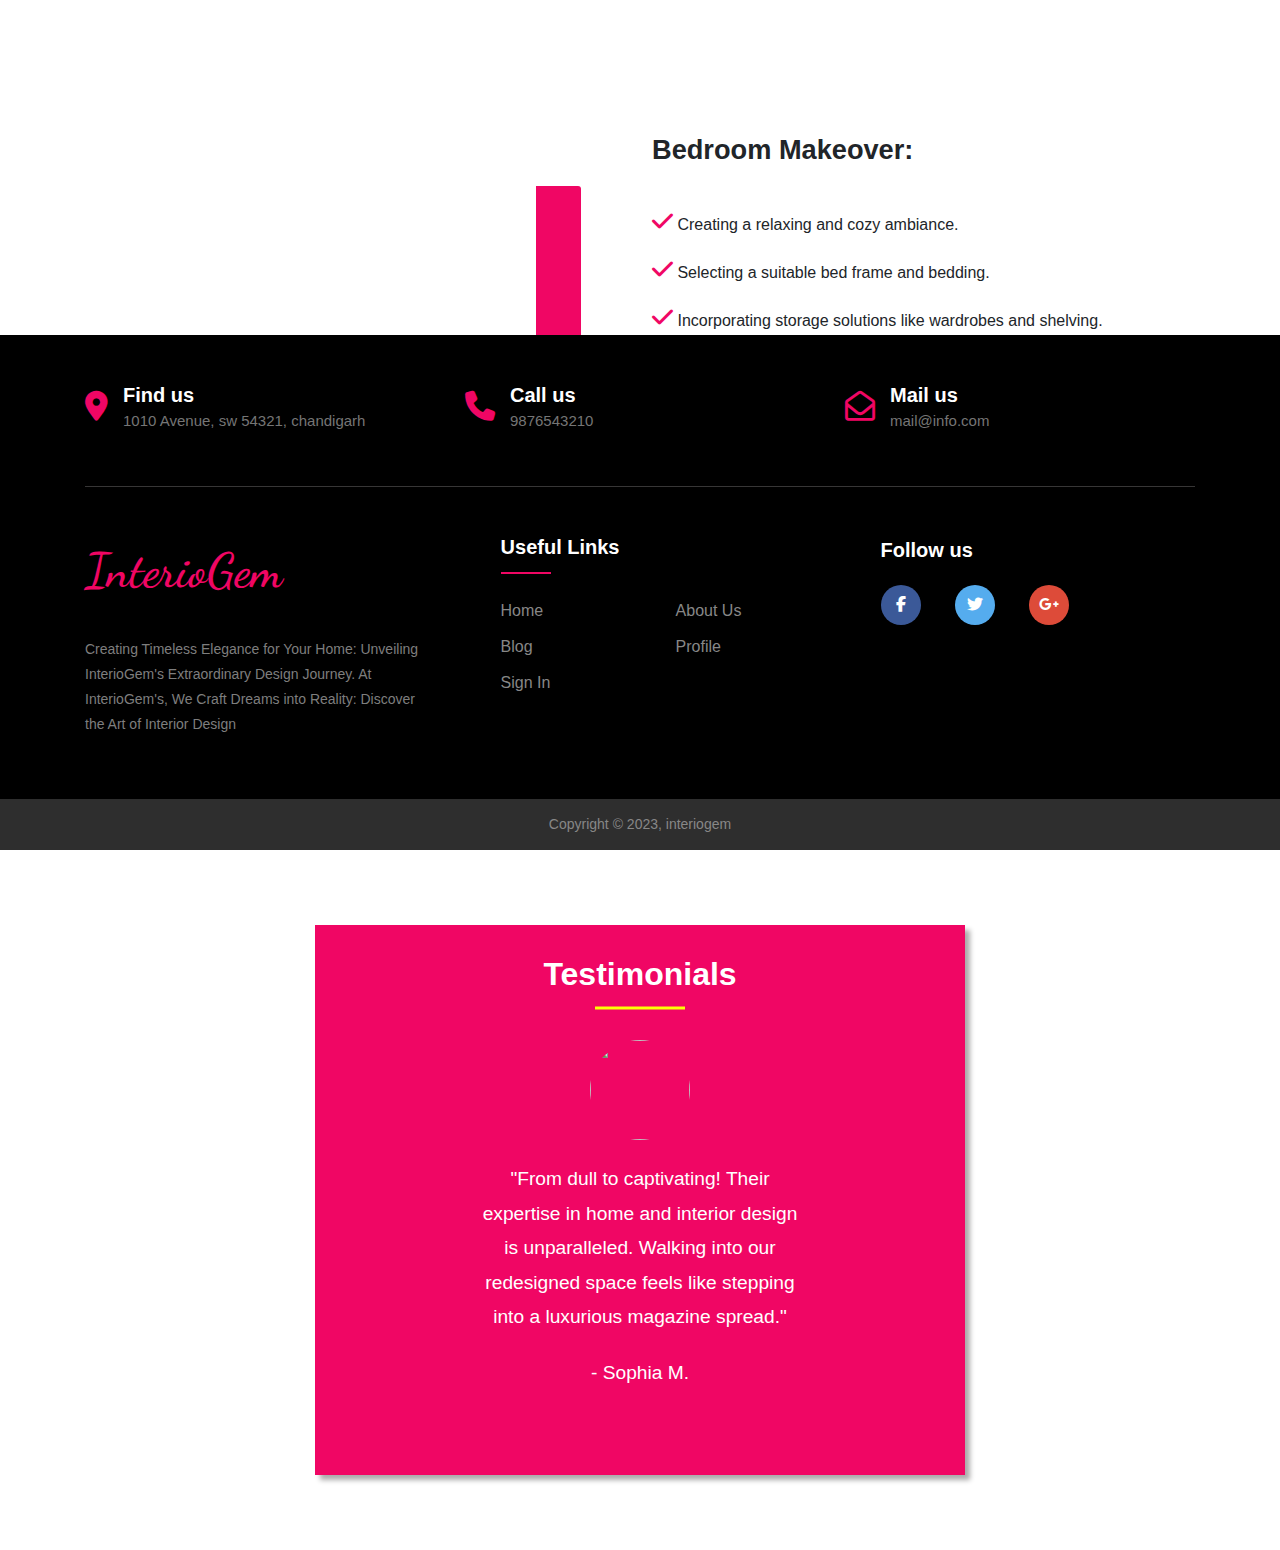
==== commit 6c36a65c: "Update index.html" ====
--- a/index.html
+++ b/index.html
@@ -187,7 +187,12 @@
                             </div>
                             <div class="footer-text">
                                 <p>
-                                  A Non-Governmental Organization (NGO) Management System refers to a set of tools, processes, and strategies designed to streamline the operations and administration of NGOs.</p>
+                                    Creating Timeless Elegance 
+                                    for Your Home:
+                                     Unveiling InterioGem's 
+                                    Extraordinary Design Journey.
+                                    At InterioGem's, We Craft Dreams into Reality:
+                                     Discover the Art of Interior Design</p>
                             </div>
                         </div>
                     </div>&nbsp;&nbsp;&nbsp;&nbsp;&nbsp;&nbsp;&nbsp;&nbsp;
--- a/Home.css
+++ b/Home.css
@@ -11,6 +11,8 @@
     font-family: sans-serif;
 
 }
+
+/*Nav bar*/
 
 /*Nav bar*/
 
@@ -139,6 +141,7 @@
 }
 .col-2{
     grid-column:span 2;
+    max-width:100% !important;
 }
 
 .right-text{
@@ -167,7 +170,6 @@
     width:130px;
     background-color: rgb(240, 6, 100);
     text-align: center;
-    padding-top: 10px;
     color: white;
     font-weight: bold;
     box-shadow: 7px 7px rgb(163, 27, 82);
@@ -180,7 +182,6 @@
     cursor: pointer;
 }
 
-
 /* Our Projects*/
 .project{
     position: absolute;
@@ -213,6 +214,7 @@
     align-items:center;   
     width: 100%;     
 }
+
 
 .about1{
     flex-basis:40%;    
@@ -280,7 +282,7 @@
 /* Container - 5 */
 .container-5{
     position: absolute;
-    top:470%;
+    top:450%;
     width:100%;
     height:700px;
     background-size: cover;
@@ -352,263 +354,192 @@
 /* Footer */
 
 
-.footer{
-        height:380px;
-        width:100%;
-        display:flex;
-        position: absolute;
-        top:607%;
-        background-color: black;
-        color:white;
-      }
+.f{
+    height: 55px;
+    width:100%;
+    margin-top: 216%;
+  }
   
-      /*Left Box*/
-      .left-box{
-          height:320px;
-          width:34%;
-          color:white;
-          padding-left: 3%;
-      }
+  .footer ul {
+    margin: 0px;
+    padding: 0px;
+  }
+  .footer-section {
+    width:100%;
+  /*background: #3f3f3f;*/
+  background:black;
+  position: absolute;
+  }
+  .footer-cta {
+  border-bottom: 1px solid #373636;
+  }
+  .single-cta i {
+  /*color: #E62C03;*/
+  color:rgba(240, 6, 100);
+  font-size: 30px;
+  float: left;
+  margin-top: 8px;
+  }
+  .cta-text {
+  padding-left: 15px;
+  margin-bottom: 5px;
+  display: inline-block;
+  }
+  .cta-text h4 {
+  color: #fff;
+  font-size: 20px;
+  font-weight: 600;
+  margin-bottom: 2px;
+  }
+  .cta-text span {
+  color: #757575;
+  font-size: 15px;
+  }
+  .footer-content {
+  position: relative;
+  z-index: 2;
+  }
+  .footer-pattern img {
+  position: absolute;
+  top: 0;
+  left: 0;
+  height: 330px;
+  background-size: cover;
+  background-position: 100% 100%;
+  }
+  .footer-logo {
+  margin-bottom: 30px;
+  }
+  .footer-logo img {
+    max-width: 200px;
+  }
+  .footer-text p {
+  margin-bottom: 14px;
+  font-size: 14px;
+  color: #7e7e7e;
+  line-height: 25px;
+  text-transform: none;
+  }
+  .footer-social-icon span {
+  color: #fff;
+  display: block;
+  font-size: 20px;
+  font-weight: 700;
+  font-family: 'Poppins', sans-serif;
+  margin-bottom: 20px;
+  margin-left: 15px;
+  }
+  .footer-social-icon a {
+  color: #fff;
+  font-size: 16px;
+  margin-right: 15px;
+  margin-left: 15px;
+  }
+  .footer-social-icon i {
+  height: 40px;
+  width: 40px;
+  text-align: center;
+  line-height: 38px;
+  border-radius: 50%;
+  }
+  .facebook-bg{
+  background: #3B5998;
+  }
+  .twitter-bg{
+  background: #55ACEE;
+  }
+  .google-bg{
+  background: #DD4B39;
+  }
+  .instagram-bg{
+  background: #d839ddd1;
+  }
+  .footer-widget-heading h3 {
+  color: #fff;
+  font-size: 20px;
+  font-weight: 600;
+  margin-bottom: 40px;
+  position: relative;
+  }
+  .footer-widget-heading h3::before {
+  content: "";
+  position: absolute;
+  left: 0;
+  bottom: -15px;
+  height: 2px;
+  width: 50px;
+  background:rgba(240, 6, 100);
+  }
+  .footer-widget ul li {
+  display: inline-block;
+  float : left;
+  width: 50%;
+  margin-bottom: 12px;
+  }
+  .footer-widget ul li a:hover{
+  color: #E62C03;
+  }
+  .footer-widget ul li a {
+  color: #878787;
+  text-transform: capitalize;
+  }
+  .subscribe-form {
+  position: relative;
+  overflow: hidden;
+  }
+  .subscribe-form input {
+  width: 100%;
+  padding: 14px 28px;
+  background: #2E2E2E;
+  border: 1px solid #2E2E2E;
+  color: #fff;
+  }
+  .subscribe-form button {
+    position: absolute;
+    right: 0;
+    background: #E62C03;
+    padding: 13px 20px;
+    border: 1px solid #E62C03;
+    top: 0;
+  }
+  .subscribe-form button i {
+  color: #fff;
+  font-size: 22px;
+  transform: rotate(-6deg);
+  }
+  .copyright-area{
+  background: #2E2E2E;
+  padding: 15px 0;
+  }
   
-      /*font*/
-      .font1{
-          font-size: 1rem;
-          padding-top: 27px;
-          padding-left: 13px;
-      }
+  .copyright-text{
+    display: flex;
+    justify-content:center;
+  }
+  .copyright-text p {
+  margin: 0;
+  font-size: 14px;
+  color: #878787;
+  }
+  .copyright-text p a{
+  color: #E62C03;
+  }
+  .footer-menu li {
+  display: inline-block;
+  }
+  .footer-menu li:hover a{
+  color: #E62C03;
+  }
+  .footer-menu li a {
+  font-size: 14px;
+  color:#878787;
+  }
+  .footer-logo{
+    font-family:'dancing script',sans-serif;
+    color: rgba(240, 6, 100);
+    font-size: 1.2rem;
+  }
   
-      .font2{
-          font-size: 1rem;
-          padding-top: 37px;
-          padding-left: 13px;
-          color:rgb(232, 8, 127) ;
-      }
-  
-      /*description*/
-      .des1{
-          font-size: 1rem;
-          padding-top: 25px;
-          padding-left: 5px;
-          color: white;
-          line-height: 1.7;
-      }
-      #border-3{
-          position: absolute;
-          left:5.5%;
-          padding-top: 27px;
-          transform:translate(-50%,-50%); 
-          border-bottom: 3px solid rgb(240, 6, 100);
-          width:40px;
-          }
-  
-  
-      /*Middle box*/
-  
-      .middle-box{
-          height:320px;
-          width:33%;
-          color:white;
-          padding-left: 4%;
-      }
-     
-      /*font*/
-      .font3{
-          font-size: 1rem;
-          padding-top: 27px;
-          padding-left: 13px;
-      }
-  
-      /*description*/
-      .des2{
-          font-size: 1rem;
-          padding-top: 36px;
-          padding-left: 13px;
-          color:white;
-          line-height: 2.3;
-          font-size: 1rem;
-      }
-      #border-4{
-          position: absolute;
-          left:40.6%;
-          padding-top: 27px;
-          transform:translate(-50%,-50%); 
-          border-bottom: 3px solid rgb(240, 6, 100);
-          width:40px;
-          }
-  
-  
-      /*Right box*/
-      .right-box{
-          height:320px;
-          width:33%;
-          color:white;
-          padding-left: 5.5%;
-      }
-  
-      
-      /*font*/
-      .font4{
-          font-size: 1rem;
-          padding-top: 27px;
-          padding-left: 10px;
-      }
-  
-      /*description*/
-      .des3{
-          font-size: 1rem;
-          padding-top: 40px;
-          padding-left: 10px;
-          color:white;
-          line-height:2.3;
-      }
-      #border-5{
-          position: absolute;
-          left:75.3%;
-          padding-top: 27px;
-          transform:translate(-50%,-50%); 
-          border-bottom: 3px solid rgb(240, 6, 100);
-          width:50px;
-          }
-  
-      .footer1{
-        height:50px;
-          width:100%;
-          background-color: black;
-          position: absolute;
-          display: flex;
-          margin-top: 330px;
-          border-top: 1px solid rgb(232, 8, 127) ;
-          color:white;
-      }
-      .font5{
-        font-size: 13px;
-          padding-left: 40%;
-          padding-top:1.5%;
-      }
-  
-      /*Left Box*/
-      .left-box{
-          height:320px;
-          width:34%;
-          color:white;
-          padding-left: 3%;
-      }
-  
-      /*font*/
-      .font1{
-          font-size: 1rem;
-          padding-top: 27px;
-          padding-left: 13px;
-      }
-  
-      .font2{
-          font-size: 1rem;
-          padding-top: 37px;
-          padding-left: 13px;
-          color:rgb(232, 8, 127) ;
-      }
-  
-      /*description*/
-      .des1{
-          font-size: 1rem;
-          padding-top: 25px;
-          padding-left: 5px;
-          color: white;
-          line-height: 1.7;
-      }
-      #border-3{
-          position: absolute;
-          left:5.5%;
-          padding-top: 27px;
-          transform:translate(-50%,-50%); 
-          border-bottom: 3px solid rgb(240, 6, 100);
-          width:40px;
-          }
-  
-  
-      /*Middle box*/
-  
-      .middle-box{
-          height:320px;
-          width:33%;
-          color:white;
-          padding-left: 4%;
-      }
-     
-      /*font*/
-      .font3{
-          font-size: 1rem;
-          padding-top: 27px;
-          padding-left: 13px;
-      }
-  
-      /*description*/
-      .des2{
-          font-size: 1rem;
-          padding-top: 36px;
-          padding-left: 13px;
-          color:white;
-          line-height: 2.3;
-          font-size: 1rem;
-      }
-      #border-4{
-          position: absolute;
-          left:40.6%;
-          padding-top: 27px;
-          transform:translate(-50%,-50%); 
-          border-bottom: 3px solid rgb(240, 6, 100);
-          width:40px;
-          }
-  
-  
-      /*Right box*/
-      .right-box{
-          height:320px;
-          width:33%;
-          color:white;
-          padding-left: 5.5%;
-      }
-  
-      
-      /*font*/
-      .font4{
-          font-size: 1rem;
-          padding-top: 27px;
-          padding-left: 10px;
-      }
-  
-      /*description*/
-      .des3{
-          font-size: 1rem;
-          padding-top: 40px;
-          padding-left: 10px;
-          color:white;
-          line-height:2.3;
-      }
-      #border-5{
-          position: absolute;
-          left:75.3%;
-          padding-top: 27px;
-          transform:translate(-50%,-50%); 
-          border-bottom: 3px solid rgb(240, 6, 100);
-          width:50px;
-          }
-  
-      .footer1{
-        height:50px;
-          width:100%;
-          background-color: black;
-          position: absolute;
-          display: flex;
-          margin-top: 330px;
-          border-top: 1px solid rgb(232, 8, 127) ;
-          color:white;
-      }
-      .font5{
-        font-size: 13px;
-          padding-left: 40%;
-          padding-top:1.5%;
-      }
 
 
 
@@ -617,216 +548,342 @@
   ---------------------------------------------------------------------------*/
 
 /*Responsive*/
-@media  screen and (max-width:400px){
-   #black{
-    font-size: 10px;
-   }
-   #button{
-    position: absolute;
-        left:2%;
-        top:200%;
-   }
-}
-@media  screen and (max-width:740px){
-
-    .container-1{
-        overflow: hidden;
-    }
-    img{
-        height: 500px;
-        overflow: hidden;       
-    }
-    .box-1{
-        
-        height:250px;
-        width:250px;
-    }
-    .heading{
-        padding-top: 50px;
-    }
-    #heading-1{
-        position: absolute;
-        top:10%;
-        font-size: 1.9rem;
-    }
-    #heading-2{
-        padding-top: 80px;
-        font-size: 1.4rem;   
-    }   
-
-    /*Container - 2*/
-
-    .container-2{
+
+@media screen and (max-width:363px){
+    .project{
+        top:370%;
+    }
+    .container-3{
+        top:390%;
+    }
+    .container-4{
+        top:520%;
+    }
+    .about1-image{
+        margin-top: 160px !important;
+      }
+    .container-5{
+        top:660%;     
+    }
+    .f{
+        top:660%;
+    }
+}
+@media (min-width:371px) and (max-width:377px){
+    .project{
+        top:410%;
+    }
+    .container-3{
+        top:430%;
+    }
+    .container-4{
+        top:580%;
+    }
+
+    .container-5{
+        top:710%;
+    }
+    .f{
+        top:700%;
+    }
+}
+@media (min-width:390px) and (max-width:400px){
+    .project{
+        top:330%;
+    }
+    .container-3{
+        top:350%;
+    }
+    .container-4{
+        top:470%;
+    }
+
+    .container-5{
+        top:580%;
+    }
+    .f{
+        top:570%;
+    }
+}
+@media (min-width:410px) and (max-width:420px){
+    .project{
+        top:300%;
+    }
+    .container-3{
+        top:320%;
+    }
+    .container-4{
+        top:420%;
+    }
+
+    .container-5{
+        top:530%;
+    }
+    .f{
+        top:520%;
+    }
+}
+
+@media (min-width:430px) and (max-width:470px){
+    .project{
+        top:350%;
+    }
+    .container-3{
+        top:370%;
+    }
+    .container-4{
+        top:490%;
+    }
+
+    .container-5{
+        top:610%;
+    }
+    .f{
+        top:580%;
+    }
+}
+
+
+@media (min-width:500px) and (max-width:550px){
+    .project{
+        top:360%;
+    }
+    .container-3{
+        top:380%;
+    }
+    .container-4{
+        top:490%;
+    }
+
+    .container-5{
+        top:610%;
+    }
+    .f{
+        top:550%;
+    }
+}
+@media (min-width:580px) and (max-width:620px){
+    .project{
+        top:360%;
+    }
+    .container-3{
+        top:380%;
+    }
+    .container-4{
+        top:490%;
+    }
+
+    .container-5{
+        top:610%;
+    }
+    .f{
+        top:550%;
+    }
+}
+
+
+
+@media screen and (max-width:800px){
+    /*  Nav bar */
+    
+       /*Container - 1*/
+        .container-1{
+            overflow: hidden;
+        }
+        img{
+            height: 500px;
+            overflow: hidden;       
+        }
+        .box-1{
+            
+            height:250px;
+            width:250px;
+        }
+        .heading{
+            padding-top: 50px;
+        }
+        #heading-1{
+            position: absolute;
+            top:10%;
+            font-size: 1.9rem;
+        }
+        #heading-2{
+            padding-top: 80px;
+            font-size: 1.4rem;   
+        }   
+    
+       /* Container - 2*/
+    
+        .container-2{
+            overflow: hidden;
+            position: absolute;
+            top:2%;
+            height:2700px;
+            flex-direction: column;
+            padding-block: 20px;            
+        }
+        .gallery{       
+            width: 100%;
+            padding-inline: 12px;
+            grid-auto-rows: 220px;
+        }
+        .box{
+            grid-row:span 1;
+            grid-column: span 3;
+        }
+      #pink{
+        font-size:2rem;  
+      }
+      #black{
+        font-size: 2.4rem;       
+      }
+    
+      /* right - content */
+      .right-text{
         overflow: hidden;
         position: absolute;
-        top:120%;
-        height:auto;
-        flex-direction: column;
-        padding-block: 20px;
-             
-    }
-    .gallery{
+        top:73%;
+        padding-left: 10px;
+    
+      }
+        .subheading{      
+            padding-top: 10px;
+            padding-left: 10px;
+            padding-right: 10px;
+            font-size: 20px;
+        }
+        /* Our Projects */
+    
+        .project{
+            position: absolute;
+           /* top:300%; */
+        }
+    
+       /* Container - 3*/
+        .container-3{
+            overflow: hidden;    
+            position: absolute;
+           /* top:320%; */
+            height: auto;
+            flex-direction: column;
+            padding-block: 20px;      
+        }
+    
+        .about1{      
+            width: 100%; 
+            padding-left: 30px;       
+        }
+        #heading{
+            font-size: 2rem;
+        }
+    
+        .sub-heading #button{
+            position: absolute;
+            top:100%;
+        }
+        .about1 #button{
+           margin-left: 30px;
+        }
+        .about2{
+        
+            margin-top: 110px;
+          }
+          .about2-image{
+            width:300px;
+            box-shadow: -25px 45px rgb(240, 6, 100);
+          }
+    
+          /* Container - 4 */
+          
+          .container-4{ 
+            overflow: hidden;   
+            position: absolute;
+          /*  top:420%; */
+            height: auto;
+            flex-direction: column;
+            padding-block: 20px;      
+        }
+    
+        .container-4-about2{  
+            position: absolute;
+            top:5%;    
+            width: 100%; 
+            padding-left: 30px;       
+        }
        
-        width: 100%;
-        padding-inline: 12px;
-        grid-auto-rows: 220px;
-    }
-    .box{
-        grid-row:span 1;
-        grid-column: span 3;
-    }
-  #pink{
-    font-size: 3rem;  
-  }
-  #black{
-    font-size: 3rem;
-    
-  }
-
-  /*right - content*/
-  .right-text{
-    overflow: hidden;
-    padding-top: 50px;
-    padding-left: 10px;
-
-  }
-    .subheading{      
-        padding-top: 20px;
-        padding-left: 10px;
-        padding-right: 10px;
-        font-size: 20px;
-        top:120%;
-    }
-
-
-    /*Our Projects*/
-
-    .project{
-        position: absolute;
-        top:360%;
-    }
-
-    /*Container - 3*/
-    .container-3{
-        overflow: hidden;    
-        position: absolute;
-        top:380%;
-        height: auto;
-        flex-direction: column;
-        padding-block: 20px;
+        .container-4-about2 #button{
+           margin-left: 30px;
+        }
+        .container-4-about1{
         
-        
-    }
-
-    .about1{      
-        width: 100%; 
-        padding-left: 30px;       
-    }
-    .sub-heading #button{
-        position: absolute;
-        top:100%;
-    }
-    .about1 #button{
-       margin-left: 30px;
-    }
-    .about2{
-    
-        margin-top: 110px;
-      }
-      .about2-image{
-        box-shadow: -25px 45px rgb(240, 6, 100);
-      }
-
-      /* Container - 4 */
+            margin-top: 370px;
+          }
+    
+          .about1-image{
+            box-shadow: 27px 45px rgb(240, 6, 100);
+            width:300px;
+            margin-top: 100px;
+          }
+    
+          /*  Container - 5*/
+          .container-5{
+            overflow: hidden;
+            position: absolute;
+            
+           /* top:520%; */
+        }
+        #testimonials{ 
+            font-size: 1.4rem;
+            padding-top: 40px;
+        }
+        #border3{
+            width: 70px;
+        }
+        .box-2{
+            position: absolute;
+            left:50%;
+            top:46%;
+            height:500px;
+            width:500px;
+            box-shadow: 3px 3px 3px rgb(172, 171, 171);
+        }
+        .box-2 p{
+            padding-top: 440px;
+            font-size: 1.3rem;
+            line-height: normal;
+        }
+        #profile-pic img{
+            height:70px;
+            width:70px;
+            border-radius: 50%;
+            background-size: cover;       
+        }
+        /* Footer*/  
+        .f{
+            position: absolute;
+          /*  top:480%; */
+        }
+}
+
+
+
+
+
+
+
       
-      .container-4{ 
-        overflow: hidden;   
-        position: absolute;
-        top:490%;
-        height: auto;
-        flex-direction: column;
-        padding-block: 20px;
-        
-        
-    }
-
-    .container-4-about2{  
-        position: absolute;
-        top:5%;    
-        width: 100%; 
-        padding-left: 30px;       
-    }
-   
-    .container-4-about2 #button{
-       margin-left: 30px;
-    }
-    .container-4-about1{
-    
-        margin-top: 370px;
-      }
-
-      .about1-image{
-        box-shadow: 27px 45px rgb(240, 6, 100);
-      }
-
-      /*  Container - 5*/
-      .container-5{
-        overflow: hidden;
-        position: absolute;
-        top:470%;
-    }
-    #testimonials{ 
-        font-size: 1.4rem;
-        padding-top: 40px;
-    }
-    #border3{
-        width: 70px;
-    }
-    .box-2{
-        position: absolute;
-        left:50%;
-        top:46%;
-        height:500px;
-        width:500px;
-        box-shadow: 3px 3px 3px rgb(172, 171, 171);
-    }
-    .box-2 p{
-        padding-top: 440px;
-        font-size: 1.3rem;
-        line-height: normal;
-    }
-    
-
-    #profile-pic img{
-        height:70px;
-        width:70px;
-        border-radius: 50%;
-        background-size: cover;
-        
-    }
-   
-
-      /* Footer  */
-      .footer-class{
-        position: absolute;
-        top:92%;
-       
-
-    }
-       .footer-class p{
-        font-size: 13px;
-      }
-
-   
-}
+
 
 
 /*----------------------------- NAVBAR   ----------------------------------*/
 
-@media(max-width:858px){
-
-    /*For Responsive navbar*/
-
+@media screen and (max-width:840px){
+
+    /* For Responsive navbar */
+     label.logo{
+        font-size: 2.5rem;
+        padding-left: 19px;
+     }
     .checkbtn{
         display: block;
     }
@@ -860,9 +917,15 @@
         left: 0;
     }
 }
-@media  screen and (max-width:1200px){
-    /*Container - 2*/
-.subheading{
-       padding-top: 70px;
-    }  
-}+
+
+/*------------  CONTAINER ----------------------*/
+
+    
+@media  (min-width:1019) and (max-width:1024px){
+
+.container-5{
+    position: absolute;
+    top:430%;
+} 
+}
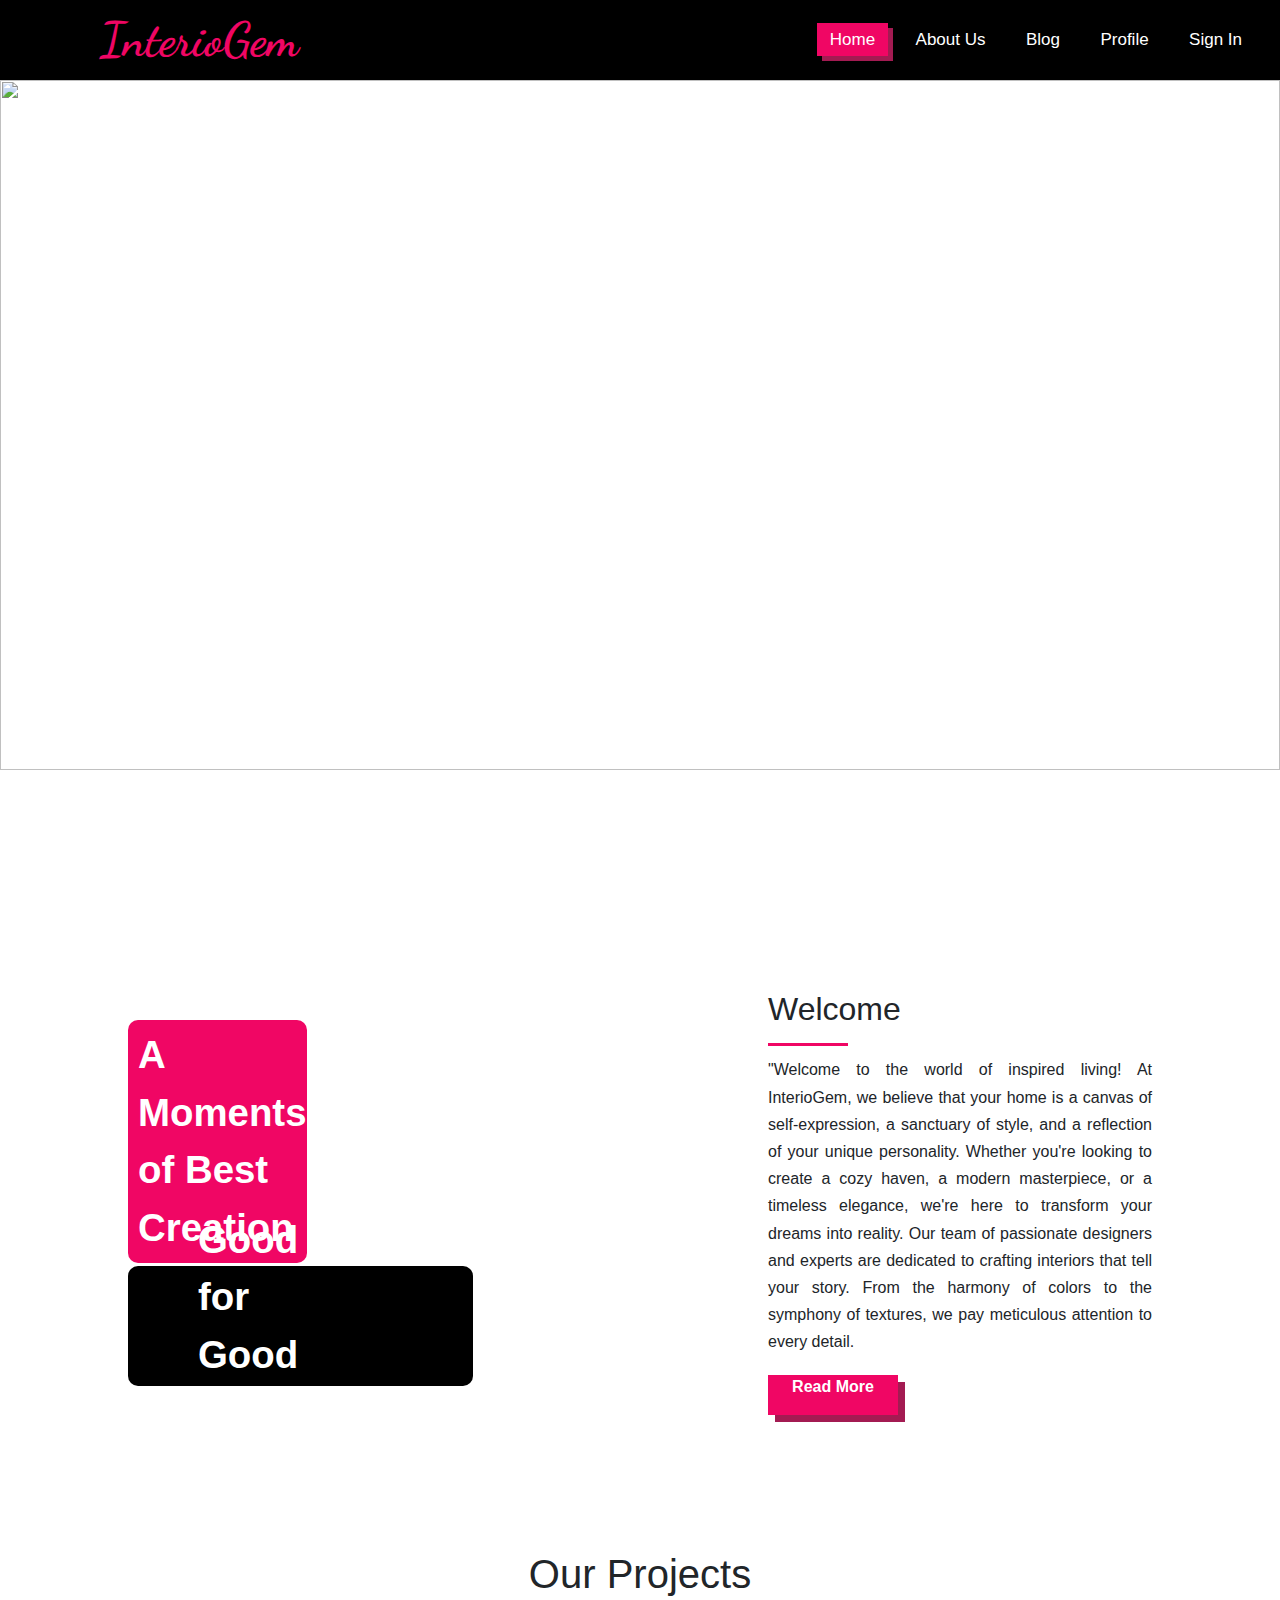
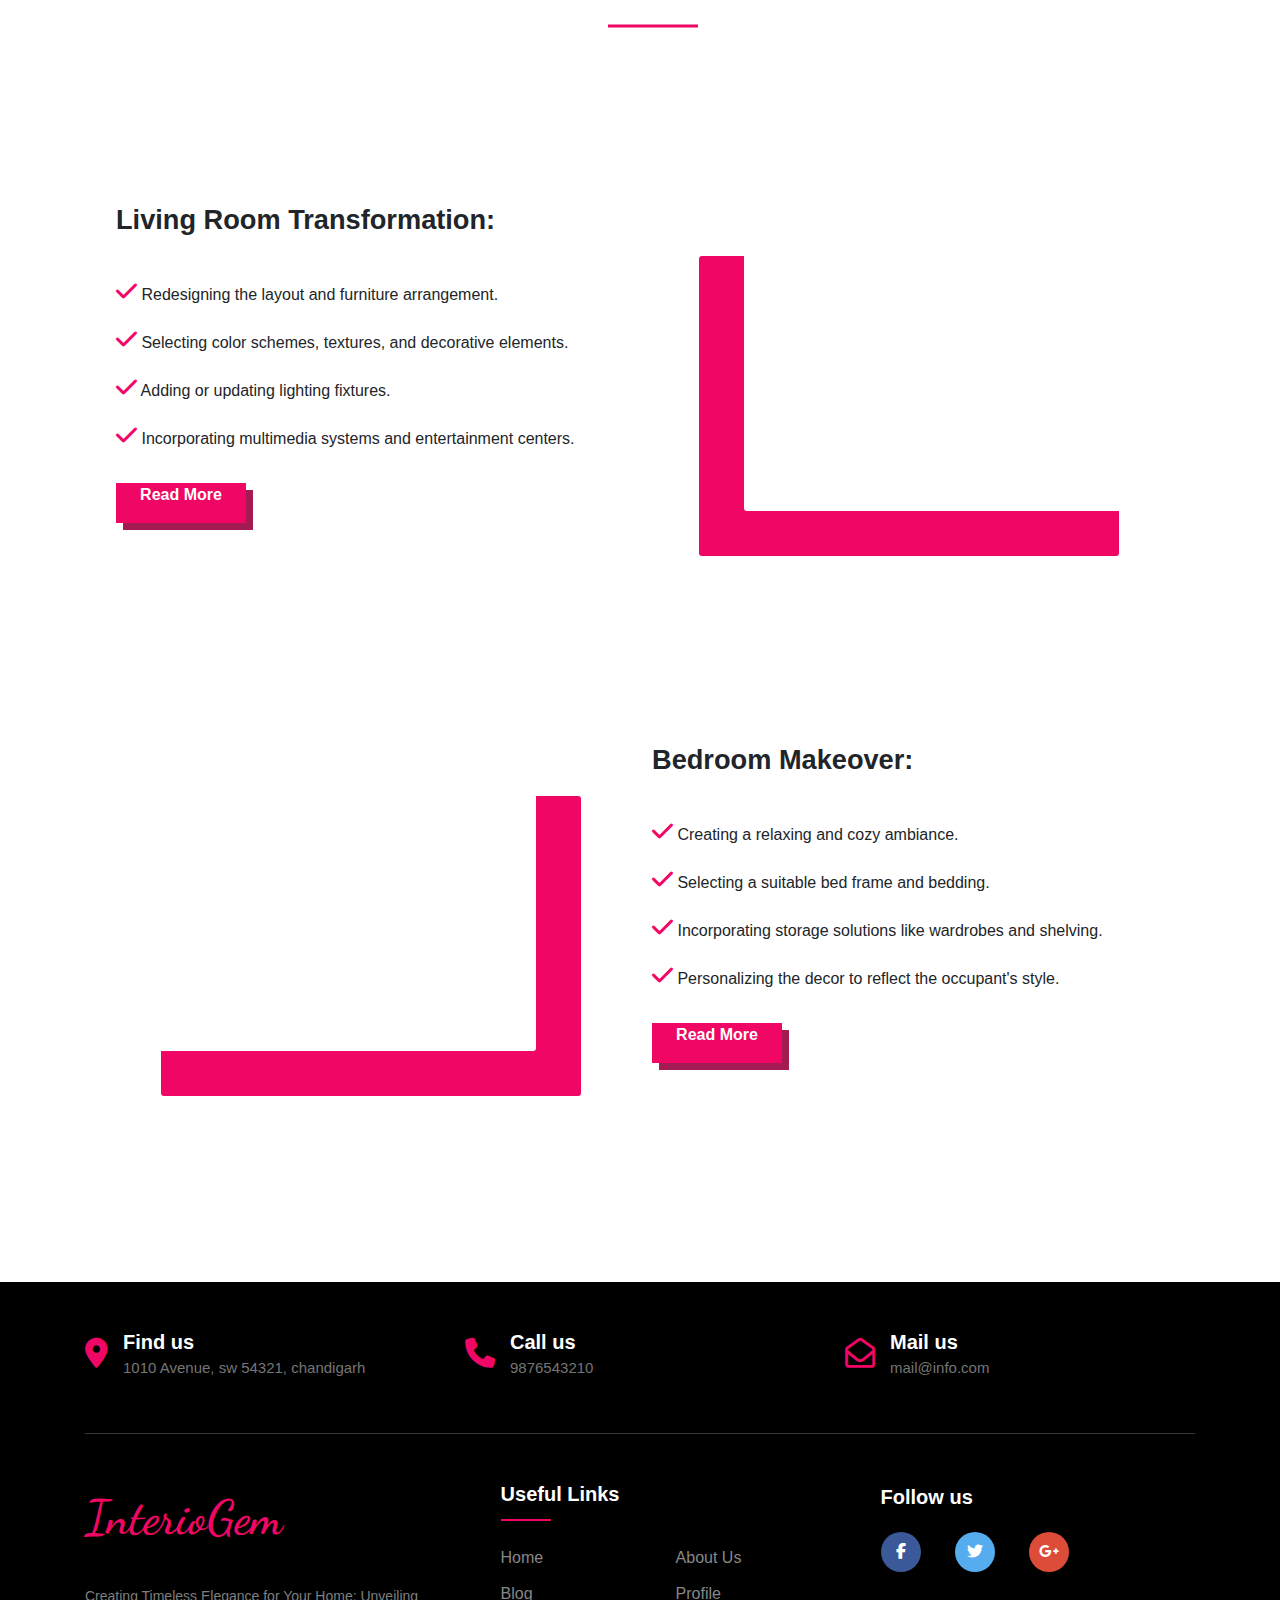
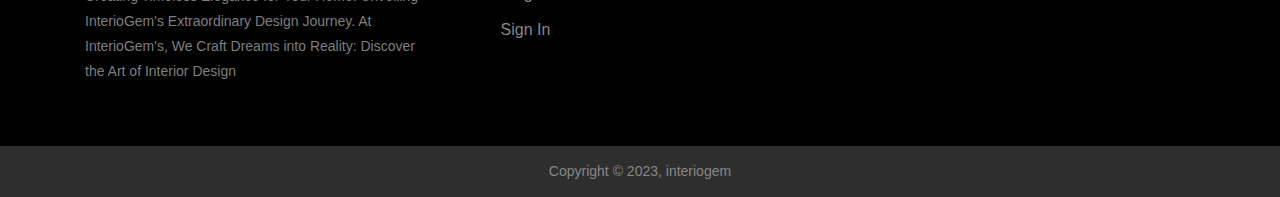
==== commit 8c4ef265: "Update index.html" ====
--- a/index.html
+++ b/index.html
@@ -49,11 +49,11 @@
 
         <div class="container-2">
             <div class="gallery">
-                <div class="box row-2" id="box-1 " style="background-color: rgb(240, 6, 100);padding-left: 10px;font-size: 1.7rem;line-height: 1.5;font-weight: bold;"><div id="pink">A Moments <br>of Best <br>Creation</div></div>
+                <div class="box row-2" id="box-1 " style="background-color: rgb(240, 6, 100);padding-left: 10px;font-size:2.4rem;line-height: 1.5;font-weight: bold;"><div id="pink">A Moments <br>of Best <br>Creation</div></div>
                 <div class="box col-2" style="background-image: url(https://images.unsplash.com/photo-1618219944342-824e40a13285?ixlib=rb-4.0.3&ixid=M3wxMjA3fDB8MHxwaG90by1wYWdlfHx8fGVufDB8fHx8fA%3D%3D&auto=format&fit=crop&w=1854&q=80);"></div>
                 <div class="box " style="background-image: url(https://images.unsplash.com/photo-1602872029708-84d970d3382b?ixlib=rb-4.0.3&ixid=M3wxMjA3fDB8MHxwaG90by1wYWdlfHx8fGVufDB8fHx8fA%3D%3D&auto=format&fit=crop&w=1887&q=80);"></div>
                 <div class="box row-2" style="background-image: url(https://images.unsplash.com/photo-1617104424032-b9bd6972d0e4?ixlib=rb-4.0.3&ixid=M3wxMjA3fDB8MHxwaG90by1wYWdlfHx8fGVufDB8fHx8fA%3D%3D&auto=format&fit=crop&w=1992&q=80);"></div>
-                <div class="box col-2" id= "slogan-2" style="background-color: black;padding-left:20px;font-size: 1.8rem;line-height: 1.5;font-weight: bold;justify-content: left;word-spacing: 7px;"><div id="black">Good Design for <br>Good Moments</div></div>
+                <div class="box col-2" id= "slogan-2" style="background-color: black;padding-left:70px;font-size:2.4rem;line-height: 1.5;font-weight: bold;justify-content: left;word-spacing: 7px;"><div id="black">Good Design for <br>Good Moments</div></div>
                 
     
             </div>
@@ -64,7 +64,7 @@
                 <p class="subheading">"Welcome to the world of inspired living! At InterioGem, we believe that your home is a canvas of self-expression, a sanctuary of style, and a reflection of your unique personality. Whether you're looking to create a cozy haven, a modern masterpiece, or a timeless elegance, we're here to transform your dreams into reality.
                     Our team of passionate designers and experts are dedicated to crafting interiors that tell your story. From the harmony of colors to the symphony of textures, we pay meticulous attention to every detail.  </p>
 
-                <div id="button" style="padding-top:7px;">Read More</div>
+                <div id="button">Read More</div>
         
             </div>
         </div>
@@ -90,9 +90,9 @@
                  <i class="fa-solid fa-check" style="font-size: 1.5rem;color:rgb(240, 6, 100)"></i>  Selecting color schemes, textures, and decorative elements.<br>
                  <i class="fa-solid fa-check" style="font-size: 1.5rem;color:rgb(240, 6, 100)"></i>  Adding or updating lighting fixtures.<br>
                 <i class="fa-solid fa-check" style="font-size: 1.5rem;color:rgb(240, 6, 100)"></i>  Incorporating multimedia systems and entertainment centers.<br>
-                
+            </div> 
                 <div id="button">Read More</div>
-            </div>     
+                
            </div> 
 
            <div class="about2" >
@@ -120,27 +120,11 @@
                  <i class="fa-solid fa-check" style="font-size: 1.5rem;color:rgb(240, 6, 100)"></i>  Selecting a suitable bed frame and bedding.<br>
                  <i class="fa-solid fa-check" style="font-size: 1.5rem;color:rgb(240, 6, 100)"></i>  Incorporating storage solutions like wardrobes and shelving.<br>
                 <i class="fa-solid fa-check" style="font-size: 1.5rem;color:rgb(240, 6, 100)"></i>  Personalizing the decor to reflect the occupant's style.<br>
-                
+            </div> 
                 <div id="button">Read More</div>
-            </div>     
+                
            </div> 
          </div>
-
-
-
-         <!--  Container - 5 -->
-         <div class="container-5">
-            <div class="box-2">
-                <div id="testimonials">Testimonials</div>
-                <div id="border3"></div>
-                <div id="profile-pic">
-                    <img src="https://images.unsplash.com/photo-1545912453-db258ca9b7b7?ixlib=rb-4.0.3&ixid=M3wxMjA3fDB8MHxwaG90by1wYWdlfHx8fGVufDB8fHx8fA%3D%3D&auto=format&fit=crop&w=1887&q=80">
-                </div>
-                <p>"From dull to captivating! Their expertise in home and interior design is unparalleled. Walking into our redesigned space feels like stepping into a luxurious magazine spread."</p>
-                <h1> - Sophia M.</h1>
-
-            </div>
-        </div>
 
            <!--------------------- Footer  --------------->
 <div class="footer">
--- a/Home.css
+++ b/Home.css
@@ -111,7 +111,7 @@
 
 .container-2{
     position: absolute;
-    top:160%;
+    top:110%;
     display:flex;
     justify-content: space-evenly;
     align-items:center;
@@ -185,9 +185,10 @@
 /* Our Projects*/
 .project{
     position: absolute;
-    top:250%;
+    top:170%;
     height:100px;
     width: 100%;
+    font-size: 2rem;
 }
 
 .project h1{
@@ -208,7 +209,7 @@
 
 .container-3{
     position: absolute;
-    top:285%;
+    top:200%;
     display:flex;
     justify-content: space-evenly;
     align-items:center;   
@@ -246,7 +247,7 @@
 
 .container-4{
     position: absolute;
-    top:370%;
+    top:260%;
     display:flex;
     justify-content: space-evenly;
     align-items:center;   
@@ -282,7 +283,7 @@
 /* Container - 5 */
 .container-5{
     position: absolute;
-    top:450%;
+    top:320%;
     width:100%;
     height:700px;
     background-size: cover;
@@ -357,7 +358,7 @@
 .f{
     height: 55px;
     width:100%;
-    margin-top: 216%;
+    margin-top: 165%;
   }
   
   .footer ul {
@@ -597,7 +598,6 @@
     .container-4{
         top:470%;
     }
-
     .container-5{
         top:580%;
     }
@@ -615,7 +615,6 @@
     .container-4{
         top:420%;
     }
-
     .container-5{
         top:530%;
     }
@@ -623,7 +622,6 @@
         top:520%;
     }
 }
-
 @media (min-width:430px) and (max-width:470px){
     .project{
         top:350%;
@@ -643,8 +641,7 @@
     }
 }
 
-
-@media (min-width:500px) and (max-width:550px){
+@media (min-width:530px) and (max-width:550px){
     .project{
         top:360%;
     }
@@ -685,208 +682,6 @@
 
 @media screen and (max-width:800px){
     /*  Nav bar */
-    
-       /*Container - 1*/
-        .container-1{
-            overflow: hidden;
-        }
-        img{
-            height: 500px;
-            overflow: hidden;       
-        }
-        .box-1{
-            
-            height:250px;
-            width:250px;
-        }
-        .heading{
-            padding-top: 50px;
-        }
-        #heading-1{
-            position: absolute;
-            top:10%;
-            font-size: 1.9rem;
-        }
-        #heading-2{
-            padding-top: 80px;
-            font-size: 1.4rem;   
-        }   
-    
-       /* Container - 2*/
-    
-        .container-2{
-            overflow: hidden;
-            position: absolute;
-            top:2%;
-            height:2700px;
-            flex-direction: column;
-            padding-block: 20px;            
-        }
-        .gallery{       
-            width: 100%;
-            padding-inline: 12px;
-            grid-auto-rows: 220px;
-        }
-        .box{
-            grid-row:span 1;
-            grid-column: span 3;
-        }
-      #pink{
-        font-size:2rem;  
-      }
-      #black{
-        font-size: 2.4rem;       
-      }
-    
-      /* right - content */
-      .right-text{
-        overflow: hidden;
-        position: absolute;
-        top:73%;
-        padding-left: 10px;
-    
-      }
-        .subheading{      
-            padding-top: 10px;
-            padding-left: 10px;
-            padding-right: 10px;
-            font-size: 20px;
-        }
-        /* Our Projects */
-    
-        .project{
-            position: absolute;
-           /* top:300%; */
-        }
-    
-       /* Container - 3*/
-        .container-3{
-            overflow: hidden;    
-            position: absolute;
-           /* top:320%; */
-            height: auto;
-            flex-direction: column;
-            padding-block: 20px;      
-        }
-    
-        .about1{      
-            width: 100%; 
-            padding-left: 30px;       
-        }
-        #heading{
-            font-size: 2rem;
-        }
-    
-        .sub-heading #button{
-            position: absolute;
-            top:100%;
-        }
-        .about1 #button{
-           margin-left: 30px;
-        }
-        .about2{
-        
-            margin-top: 110px;
-          }
-          .about2-image{
-            width:300px;
-            box-shadow: -25px 45px rgb(240, 6, 100);
-          }
-    
-          /* Container - 4 */
-          
-          .container-4{ 
-            overflow: hidden;   
-            position: absolute;
-          /*  top:420%; */
-            height: auto;
-            flex-direction: column;
-            padding-block: 20px;      
-        }
-    
-        .container-4-about2{  
-            position: absolute;
-            top:5%;    
-            width: 100%; 
-            padding-left: 30px;       
-        }
-       
-        .container-4-about2 #button{
-           margin-left: 30px;
-        }
-        .container-4-about1{
-        
-            margin-top: 370px;
-          }
-    
-          .about1-image{
-            box-shadow: 27px 45px rgb(240, 6, 100);
-            width:300px;
-            margin-top: 100px;
-          }
-    
-          /*  Container - 5*/
-          .container-5{
-            overflow: hidden;
-            position: absolute;
-            
-           /* top:520%; */
-        }
-        #testimonials{ 
-            font-size: 1.4rem;
-            padding-top: 40px;
-        }
-        #border3{
-            width: 70px;
-        }
-        .box-2{
-            position: absolute;
-            left:50%;
-            top:46%;
-            height:500px;
-            width:500px;
-            box-shadow: 3px 3px 3px rgb(172, 171, 171);
-        }
-        .box-2 p{
-            padding-top: 440px;
-            font-size: 1.3rem;
-            line-height: normal;
-        }
-        #profile-pic img{
-            height:70px;
-            width:70px;
-            border-radius: 50%;
-            background-size: cover;       
-        }
-        /* Footer*/  
-        .f{
-            position: absolute;
-          /*  top:480%; */
-        }
-}
-
-
-
-
-
-
-
-      
-
-
-
-/*----------------------------- NAVBAR   ----------------------------------*/
-
-@media screen and (max-width:840px){
-
-    /* For Responsive navbar */
-     label.logo{
-        font-size: 2.5rem;
-        padding-left: 19px;
-     }
-    .checkbtn{
-        display: block;
-    }
     ul{
         z-index: 1;
         position: fixed;
@@ -899,6 +694,221 @@
         transition: all .5s;
     }
 
+    
+       /*Container - 1*/
+        .container-1{
+            overflow: hidden;
+        }
+        img{
+            height: 500px;
+            overflow: hidden;
+            position: inherit;     
+        }
+        .box-1{
+            
+            height:250px;
+            width:250px;
+        }
+        .heading{
+            padding-top: 50px;
+        }
+        #heading-1{
+            position: absolute;
+            top:10%;
+            font-size: 1.9rem;
+        }
+        #heading-2{
+            padding-top: 80px;
+            font-size: 1.4rem;   
+        }   
+    
+       /* Container - 2*/
+    
+        .container-2{
+            overflow: hidden;
+            position: absolute;
+            top:2%;
+            height:2700px;
+            flex-direction: column;
+            padding-block: 20px;            
+        }
+        .gallery{       
+            width: 100%;
+            padding-inline: 12px;
+            grid-auto-rows: 220px;
+        }
+        .box{
+            grid-row:span 1;
+            grid-column: span 3;
+        }
+      #pink{
+        font-size:2rem;  
+      }
+      #black{
+        font-size: 2.4rem;       
+      }
+    
+      /* right - content */
+      .right-text{
+        overflow: hidden;
+        position: absolute;
+        top:73%;
+        padding-left: 10px;
+    
+      }
+        .subheading{      
+            padding-top: 10px;
+            padding-left: 10px;
+            padding-right: 10px;
+            font-size: 20px;
+        }
+        /* Our Projects */
+    
+        .project{
+            position: absolute;
+           /* top:300%; */
+        }
+    
+       /* Container - 3*/
+        .container-3{
+            overflow: hidden;    
+            position: absolute;
+           /* top:320%; */
+            height: auto;
+            flex-direction: column;
+            padding-block: 20px;      
+        }
+    
+        .about1{      
+            width: 100%; 
+            padding-left: 30px;       
+        }
+        #heading{
+            font-size: 2rem;
+        }
+    
+        .sub-heading #button{
+            position: absolute;
+            top:100%;
+        }
+        .about1 #button{
+           margin-left: 30px;
+        }
+        .about2{
+        
+            margin-top: 110px;
+          }
+          .about2-image{
+            width:300px;
+            box-shadow: -25px 45px rgb(240, 6, 100);
+          }
+    
+          /* Container - 4 */
+          
+          .container-4{ 
+            overflow: hidden;   
+            position: absolute;
+          /*  top:420%; */
+            height: auto;
+            flex-direction: column;
+            padding-block: 20px;      
+        }
+    
+        .container-4-about2{  
+            position: absolute;
+            top:5%;    
+            width: 100%; 
+            padding-left: 30px;       
+        }
+       
+        .container-4-about2 #button{
+           margin-left: 30px;
+        }
+        .container-4-about1{
+        
+            margin-top: 370px;
+          }
+    
+          .about1-image{
+            box-shadow: 27px 45px rgb(240, 6, 100);
+            width:300px;
+            margin-top: 100px;
+          }
+    
+          /*  Container - 5*/
+          .container-5{
+            overflow: hidden;
+            position: absolute;
+            
+           /* top:520%; */
+        }
+        #testimonials{ 
+            font-size: 1.4rem;
+            padding-top: 40px;
+        }
+        #border3{
+            width: 70px;
+        }
+        .box-2{
+            position: absolute;
+            left:50%;
+            top:46%;
+            height:500px;
+            width:500px;
+            box-shadow: 3px 3px 3px rgb(172, 171, 171);
+        }
+        .box-2 p{
+            padding-top: 440px;
+            font-size: 1.3rem;
+            line-height: normal;
+        }
+        #profile-pic img{
+            height:70px;
+            width:70px;
+            border-radius: 50%;
+            background-size: cover;       
+        }
+        /* Footer*/  
+        .f{
+            position: absolute;
+          /*  top:480%; */
+        }
+}
+
+
+
+
+
+
+
+      
+
+
+
+/*----------------------------- NAVBAR   ----------------------------------*/
+
+@media screen and (max-width:840px){
+
+    /* For Responsive navbar */
+     label.logo{
+        font-size: 2.5rem;
+        padding-left: 19px;
+     }
+    .checkbtn{
+        display: block;
+    }
+    ul{
+        z-index: 1;
+        position: fixed;
+        width:100%;
+        height:max-content;
+        background: black;
+        top:80px;
+        left:-100%;
+        text-align: center;
+        transition: all .5s;
+    }
+
     nav{
         overflow: hidden;
 
